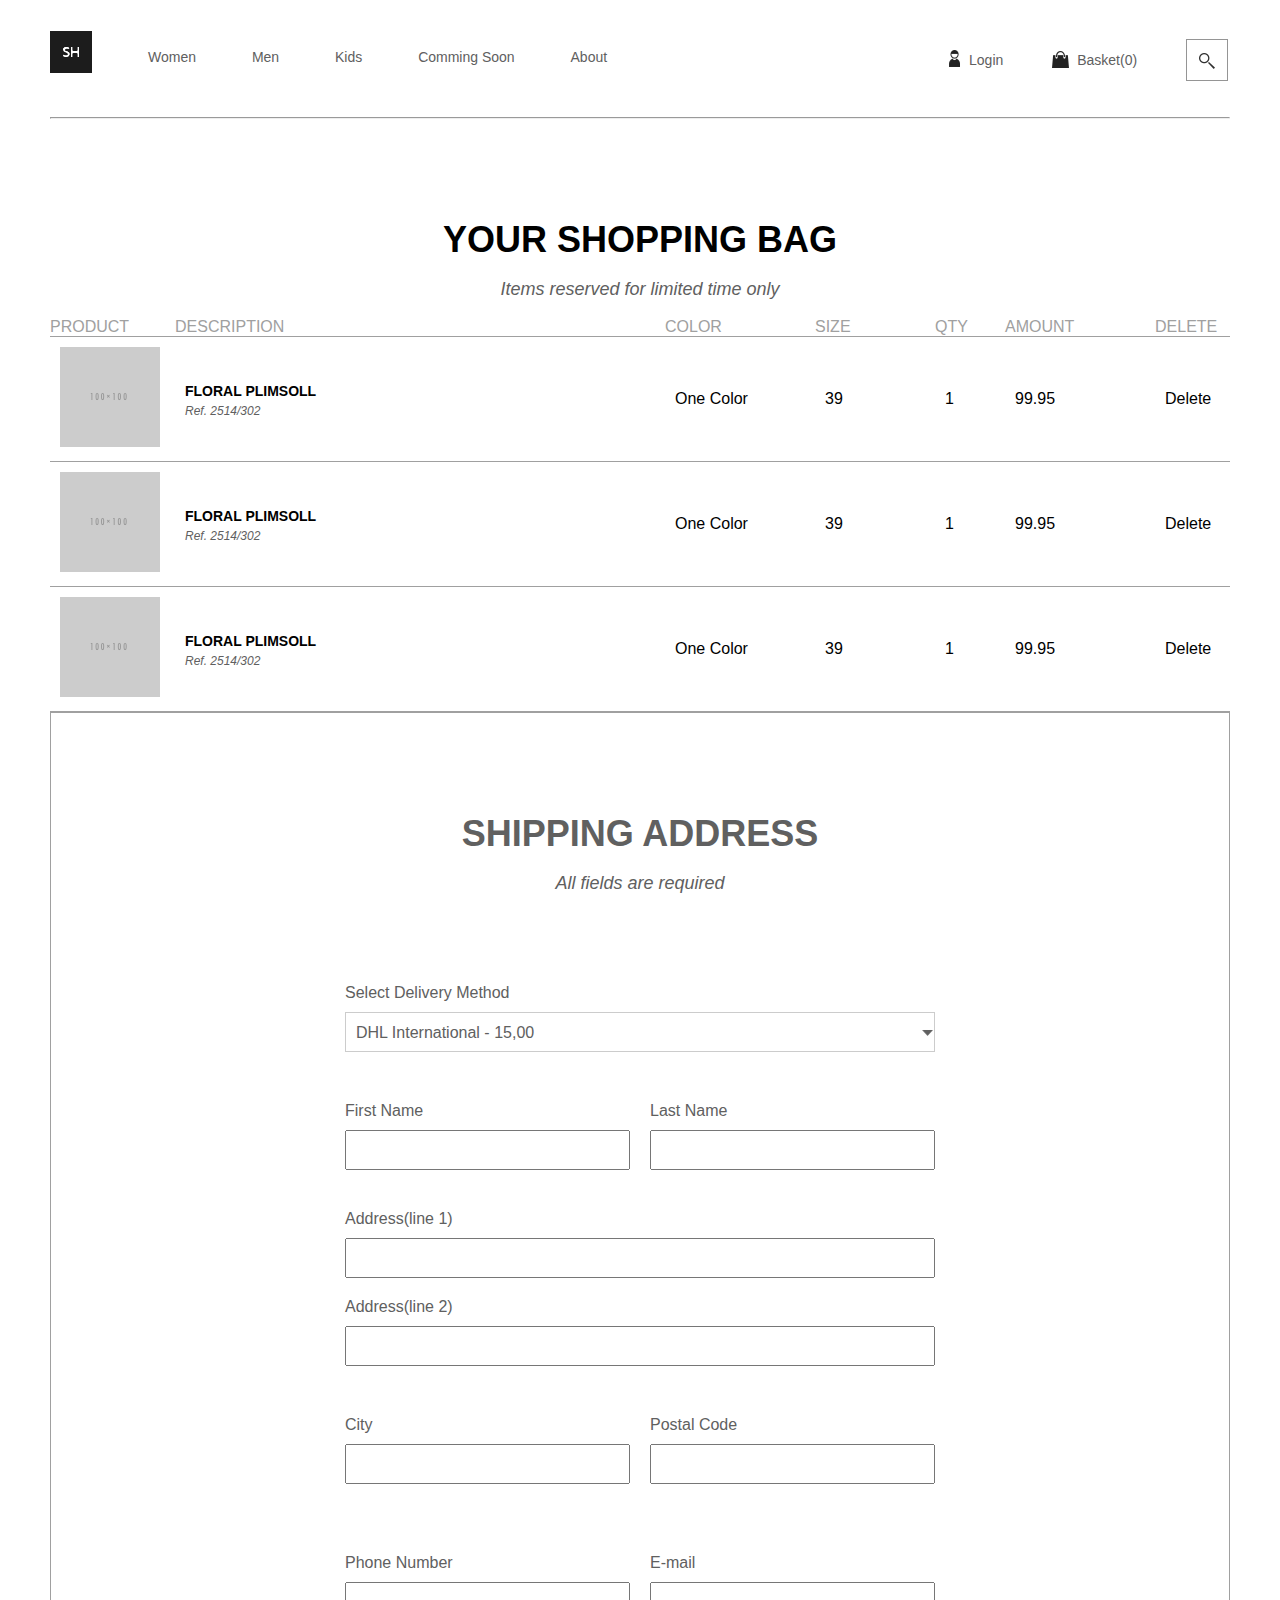
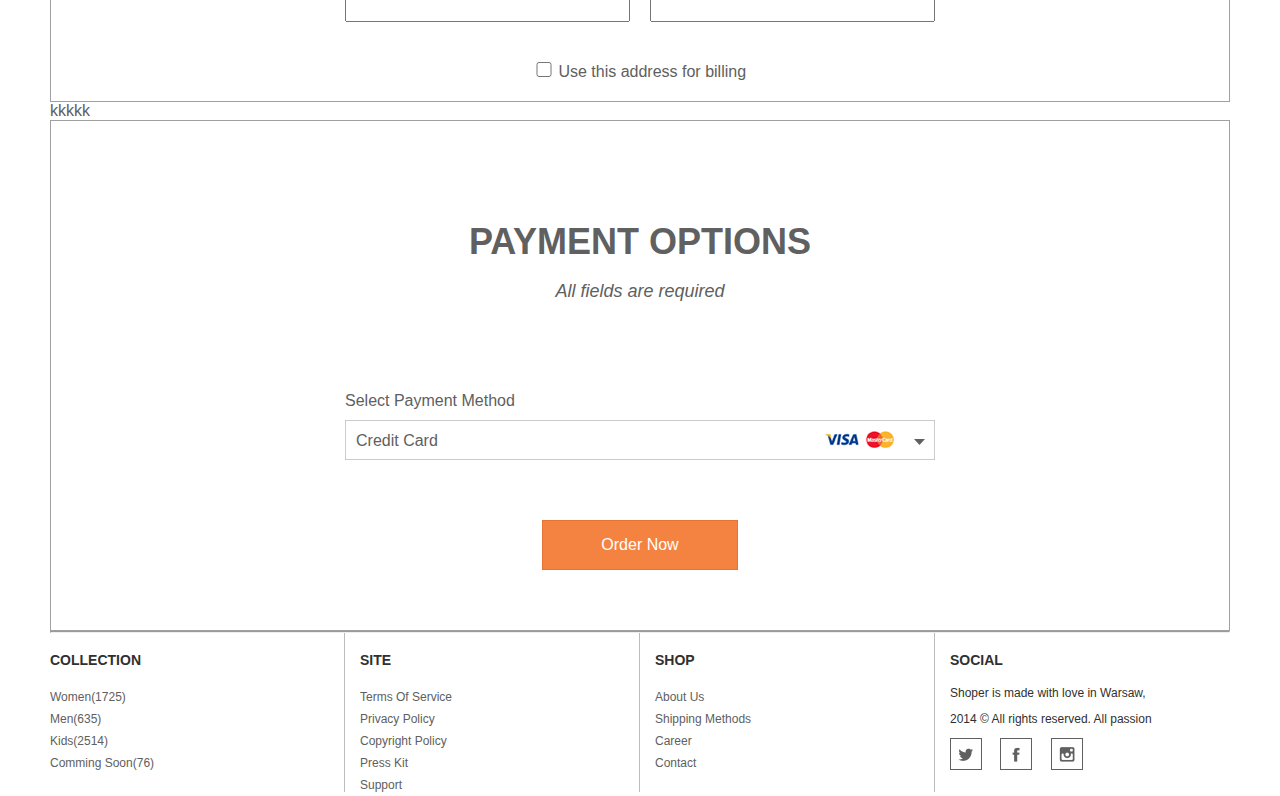
==== Assignments/cart.html @ 9e4c73e9 "merge the 2 forms together in 1 form" ====
<!DOCTYPE html>
<html>
	<head>
		<title>Shopping Cart</title>
		<link rel="stylesheet" href="styles/normalize.css">
		<link rel="stylesheet" href="https://maxcdn.bootstrapcdn.com/font-awesome/4.5.0/css/font-awesome.min.css">
		<link rel="stylesheet" href="styles/main.css">
	</head>
	<body class="container">
		<header>
			<div class="header-wrapper clearfix">
				<div class="logo">
					<h1><a href="index.html"><img src="images/logo.png" alt="Shopping Cart"></a></h1>
				</div>
				<nav class="nav-wrapper">
					<ul>
						<li><a href="#">Women</a></li>
						<li><a href="#">Men</a></li>
						<li><a href="#">Kids</a></li>
						<li><a href="#">Comming Soon </a></li>
						<li><a href="#">About</a></li>
					</ul>
				</nav>
				<div class="user-links">
					<ul>
						<li class="user-links__profile"><a href="#">Login</a></li>
						<li class="user-links__cart"><a href="#">Basket(0)</a></li>
						<li class="user-links__search"><a href="#">Search</a></li>
					</ul>
				</div>
			</div>
			<div class="separator"><hr></div>
		</header>
		<main>
			<section>
				<h2 class="section-title">Your Shopping Bag</h2>
				<p class="section-subtitle">Items reserved for limited time only</p>
				<div class="purchases">
					<table>
						<tr>
							<th>Product</th>
							<th>Description</th>
							<th>Color</th>
							<th>Size</th>
							<th>Qty</th>
							<th>Amount</th>
							<th>Delete</th>
						</tr>
						<tr class="purchases__single-item-data">
							<td class="purchases__single-item-data__img">
								<a href="#"><img src="images/cart-item.png"/></a>
							</td>
							<td class="purchases__single-item-data__description">
								<p class="purchases__single-item-data__description__name">Floral Plimsoll</p>
								<p class="purchases__single-item-data__description__ref">Ref. 2514/302</p>
							</td>
							<td class="purchases__single-item-data__color">One Color</td>
							<td class="purchases__single-item-data__size">39</td>
							<td class="purchases__single-item-data__qty">1</td>
							<td class="purchases__single-item-data__amount">99.95</td>
							<td class="purchases__single-item-data__delete">Delete</td>
						</tr>
						<tr class="purchases__single-item-data">
							<td class="purchases__single-item-data__img">
								<a href="#"><img src="images/cart-item.png"/></a>
							</td>
							<td class="purchases__single-item-data__description">
								<p class="purchases__single-item-data__description__name">Floral Plimsoll</p>
								<p class="purchases__single-item-data__description__ref">Ref. 2514/302</p>
							</td>
							<td class="purchases__single-item-data__color">One Color</td>
							<td class="purchases__single-item-data__size">39</td>
							<td class="purchases__single-item-data__qty">1</td>
							<td class="purchases__single-item-data__amount">99.95</td>
							<td class="purchases__single-item-data__delete">Delete</td>
						</tr>
						<tr class="purchases__single-item-data">
							<td class="purchases__single-item-data__img">
								<a href="#"><img src="images/cart-item.png"/></a>
							</td>
							<td class="purchases__single-item-data__description">
								<p class="purchases__single-item-data__description__name">Floral Plimsoll</p>
								<p class="purchases__single-item-data__description__ref">Ref. 2514/302</p>
							</td>
							<td class="purchases__single-item-data__color">One Color</td>
							<td class="purchases__single-item-data__size">39</td>
							<td class="purchases__single-item-data__qty">1</td>
							<td class="purchases__single-item-data__amount">99.95</td>
							<td class="purchases__single-item-data__delete">Delete</td>
						</tr>
					</table>
				</div>
			</section>

			<form class="shipping-form">
				<section class="box-shape">
					<h2 class="section-title">Shipping Address</h2>
					<p class="section-subtitle">All fields are required</p>
					<div class="mini-container">
						<div>
							<label for="delivery-method">Select Delivery Method</label>
							<select>
								<option value="dhl">DHL International - <span>15,00</span></option>
								<option value="aramex">DHL International - <span>15,00</span></option>
							</select>
						</div>
						<div class="grid clearfix">
							<div>
								<label for="first-name">First Name</label>
								<input type="text" name="first-name"/>
							</div>
							<div>
								<label for="last-name">Last Name</label>
								<input type="text" name="last-name"/>
							</div>
						</div>
						<div>
							<label for="address-line-1">Address<span>(line 1)</span></label>
							<input type="text" name="address-line-1">
						</div>
						<div>
							<label for="address-line-2">Address<span>(line 2)</span></label>
							<input type="text" name="address-line-2">
						</div>
						<div class="grid clearfix">
							<div>
								<label for="city">City</label>
								<input type="text" name="city"/>
							</div>
							<div>
								<label for="postal-code">Postal Code</label>
								<input type="text" name="postal-code"/>
							</div>
						</div>
						<div class="grid clearfix">
							<div>
								<label for="phone-number">Phone Number</label>
								<input type="text" name="phone-number"/>
							</div>
							<div>
								<label for="e-mail">E-mail</label>
								<input type="email" name="e-mail"/>
							</div>
						</div>
						<div class="confirm-billing">
							<input type="checkbox"> 
							<label>Use this address for billing</label>
						</div>
					</div>
				</section>
				<section>kkkkk</section>
				<section class="box-shape">
					<h2 class="section-title">Payment Options</h2>
					<p class="section-subtitle">All fields are required</p>
					<div class="mini-container">
						<div class="payment-methods">
							<label for="payment-method">Select Payment Method</label>
							<select>
								<option value="credit-card">Credit Card</option>
								<option value="visa">Visa</option>
							</select>
						</div>
						<div class="center-btn">
							<button type="submit">Order Now</button>
						</div>
					</div>
				</section>

			</form>
			<div class="separator"><hr></div>
		</main>
		<footer>
			<div class="grid clearfix">
				<div class="grid__col-1">
					<h4>Collection</h4>
					<ul>
						<li><a href="#">Women(1725)</a></li>
						<li><a href="#">Men(635)</a></li>
						<li><a href="#">Kids(2514)</a></li>
						<li><a href="#">Comming Soon(76)</a></li>
					</ul>
				</div>
				<div class="grid__col-2">
					<h4>Site</h4>
					<ul>
						<li><a href="#">Terms Of Service</a></li>
						<li><a href="#">Privacy Policy</a></li>
						<li><a href="#">Copyright Policy</a></li>
						<li><a href="#">Press Kit</a></li> 
						<li><a href="#">Support</a></li>
					</ul>
				</div>
				<div class="grid__col-3">
					<h4>Shop</h4>
					<ul>
						<li><a href="#">About Us</a></li>
						<li><a href="#">Shipping Methods</a></li>
						<li><a href="#">Career</a></li>
						<li><a href="#">Contact</a></li>
					</ul>
				</div>
				<div class="grid__col-4">
					<h4>Social</h4>
					<p>Shoper is made with love in Warsaw,</p>
					<p>2014 &copy; All rights reserved. All passion</p>
					<ul class="social-icons">
						<li><a href="#"><img src="images/twitter.png"></a></li>
						<li><a href="#"><img src="images/fb.png"></a></li>
						<li><a href="#"><img src="images/instagram.png"></a></li>
					</ul>
				</div>
			</div>
		</footer>
	</body>
</html>
---- Assignments/styles/main.css ----
* {
  -webkit-box-sizing: border-box;
  -moz-box-sizing: border-box;
  box-sizing: border-box;
}
.container {
	max-width: 1180px;
	margin: 0 auto;
}
.logo h1 {
	display: inline-block;
	float: left;
	margin: 10px 30px 0 0;
	line-height: 104px;

}
.nav-wrapper {
	display: inline-block;
	float: left;
	line-height: 114px;

}
.nav-wrapper ul{
	margin: 0;
	padding: 0;
	list-style: none;
	font-size: 14px;

}
.nav-wrapper li {
	display: inline-block;
	margin: 0 26px;

}
.nav-wrapper a {
	color: #606060;
  text-decoration: none;
}

.user-links {
	float: right;
	line-height: 114px;

}
.user-links ul{
	margin: 0;
	padding: 0;
	list-style: none;
	font-size: 14px;
	float: left;
}
.user-links li {
	display: inline-block;
	margin: 0px 0px 0px 45px;
}
.user-links a {
	color: #606060;
	text-decoration: none;
}
.user-links__profile {
	background:url('../images/user-icon.png') 0% 50% no-repeat no-repeat;
	padding: 3px 0px 0px 20px;
}
.user-links__profile span {
	color: #f68236;
}
.user-links__cart {
	background:url('../images/basket-icon.png') 0% 50% no-repeat no-repeat;
	padding: 3px 0px 0px 25px;
}
.user-links__search {
	background:url('../images/search-icon.png') 0% 50% no-repeat no-repeat;
	padding: 0px 0px 0px 44px;
}
.user-links__search a {
  display: inline-block;
  overflow: hidden;
  width: 0;
  height: 14px;
  padding: 0px;
}
.search {
	display: inline-block;
	float: left;
	margin-left: 20px;
}
.search input {
	color: #000;
	font-size: 10px;
	border: solid;
	border-width: 1px;
	border-color: #BCBCBC;
	width: 164px;
	padding: 11px 17px;
}
.search button {
	color: #fff;
	text-align: left;
	overflow: hidden;
	text-indent: -9999px;
	background-color: #606060;
	border: solid;
	border-width: 1px;
	border-color: #959595;
	line-height: 20px;
	width: 39px;
	height: 41px;
	background:url('../images/search-dark-icon.png') 0% 50% no-repeat no-repeat;

}
.separator hr {
	margin: 0;
	color: #a0a0a0;

}
.breadcrumbs ol {
	list-style: none;
	color: #a0a0a0;

}
.breadcrumbs li {
	text-transform: uppercase;
	display: inline-block;
	padding: 0px 5px;
}
.breadcrumbs a {
	color: #a0a0a0;
	text-decoration: none;
}
.highlights {
	text-align: center;
	margin: 145px 0;

}
.highlights h1 {
	text-transform: uppercase;
	font-size: 72px;
	margin: 0;
	color: #303030;
}
.highlights p {
	margin: 30px 0;
	padding: 0 0 80px 0;
	font-size: 24px;
	color: #969696;
}
.btn-shape {
	color: #969696;
	background-color: #fff;
	border: solid;
	border-width: 2px;
	border-color: #BCBCBC;
	padding: 30px 33px;
	text-transform: uppercase;
	text-decoration: none;
}

.tiles table {
	width: 100%;
	table-layout: fixed;
	text-align: center;
	color: #fff;

}
.tiles td {
	height: 295px;
	overflow: hidden;
	padding-left: 50px;
	padding-right: 50px;  
}

.tweet {
	font-size: 14px;
	background: #BBBBBB;
}
.tweet::before {
	font-family: FontAwesome;
	font-size: 30px;
 	content: "- \f099 - \a";
 	white-space: pre; /*What does this do ?*/
}
.tweet span {
	font-weight: bold;
}
.tweet span::before {
 	content: "\a";
 	white-space: pre; /*What does this do ?*/
}
.span-row {
	font-weight: bold;
	font-size: 32px;
	background: #D2D2D2;
	line-height: 40px;
}
.span-row span {
	font-style: italic;
	font-weight: normal;
	font-size: 28px;

}
.basic-light {
	background: #DBDBDB;
}
.feature {
	text-transform: uppercase;
	background: #606060;
	font-size: 22px;
	font-weight: bold;
	line-height: 30px;
}
.feature::before {
	font-size: 24px;
	content: "\2190 \a";
	white-space: pre; /*What does this do ?*/

}
.feature span {
	font-style: italic;
	font-size: 18px;
	font-weight: normal;
}
.basic-dark {
	background: #c2c2c2;
}
.newsletter {
	margin: 130px 0;
	text-align: center;
	position: relative;
}
.newsletter h2 {
	font-size: 36px;
	color: #303030;
	margin: 20px 0;
	text-transform: uppercase;
}
.newsletter p {
	font-size: 18px;
	color: #969696;
	margin-bottom: 50px;
}

.subscribe-form button {
	color: #fff;
	background-color: #f48240;
	border: solid;
	border-width: 1px;
	border-color: #E47435;
	padding: 24px 28px;
	position: absolute;

}
.subscribe-form input[type="email"] {
	color: #000;
	border: solid;
	border-width: 1px;
	border-color: #BCBCBC;
	width: 475px;
	padding: 24px 15px;

}
.grid div {
	float: left;
	width: 295px;
}

.category {
	text-align: center;
	font-size: 14px;
	margin: 130px 0px;

}

.category__type {
	font-size: 36px;
	font-weight: bold;
	text-transform: uppercase;
	margin-bottom: 17px;

}
.category__more a {
	font-size: 18px;
	color: #606060;
	text-decoration: none;
	border-bottom: 1px solid;
	position: relative;
	font-style: italic;
}
.category__more a::after {
	font-size: 12px;
	content: "\25b6";
	padding-right: 5px;
	position: absolute;
	left: 95px;
	top: 5px;
}

.category__product {
	margin: 60px 0px;
}
.category__product__img {
	margin-bottom: 20px;
}
.category__product__name {
	font-weight: bold;
}
.category__product__price p {
	color: #6c6c6c;
	margin: 0;
}
.category__product__price p::before {
	color: #6c6c6c;
	content: "\20AC \00a0";

}
.section-title {
	text-align: center;
	font-size: 36px;
	font-weight: bold;
	text-transform: uppercase;
	margin-top: 100px;
	margin-bottom: 17px;
}
.section-subtitle {
	text-align: center;
	font-size: 18px;
	color: #606060;
	font-style: italic;
}
.purchases table {
	width: 100%;
}
.purchases th{
	color: #a0a0a0;
	font-weight: normal;
	text-transform: uppercase;
	text-align: left;
}
.purchases tr {
	border-bottom: 1px solid #a0a0a0;
}
.purchases td {
	padding: 10px;
}
.purchases__single-item-data__img {
	width: 125px;
}
.purchases__single-item-data__description {
	width: 490px;
}
.purchases__single-item-data__description__name {
	text-transform: uppercase;
	font-weight: bold;
	font-size: 14px;
	margin-bottom: 0px;
}
.purchases__single-item-data__description__ref {
	margin-top: 5px;
	font-size: 12px;
	color: #606060;
	font-style: italic;
}
.purchases__single-item-data__color {
	width: 150px;
}
.purchases__single-item-data__size {
	width: 120px;
}
.purchases__single-item-data__qty {
	width: 70px;
}
.purchases__single-item-data__amount {
	width: 150px;
}
.box-shape {
	border: 1px solid #a0a0a0;

}


.shipping-form {
	color: #606060;
/*	max-width: 590px;
	margin: 0 auto;
	margin-top: 100px;*/
}
.mini-container {
	max-width: 590px;
	margin: 0 auto;
	padding-top: 50px;
}

.shipping-form label {
	display: block;
	margin: 10px auto;
}
.shipping-form div {
	margin: 20px auto;
}
.shipping-form input {
	width: 100%;
	height: 40px;
}
.shipping-form select {
	width: 100%;
    border:1px solid #ccc;
    vertical-align:top;
    height:40px;
    padding: 10px;
    -webkit-appearance: none;
    background: url('../images/new-arrow.png') no-repeat right #fff;
}

.shipping-form .grid div:first-child {
	padding-right: 10px;
}
.shipping-form .grid div:last-child {
	padding-left: 10px;
}
.confirm-billing {
	text-align: center;
}
.confirm-billing label {
	display: inline;
}
.confirm-billing input {
	width: 20px;
	height: 15px;
}
.center-btn {
	text-align: center;
	padding: 40px 0px;
}
.center-btn button {
	color: #fff;
	background-color: #f48240;
	border: solid;
	border-width: 1px;
	border-color: #E47435;
	width: 196px;
	height: 50px;
}
.payment-methods select {
	width: 100%;
    border:1px solid #ccc;
    vertical-align:top;
    height:40px;
    padding: 10px;
    -webkit-appearance: none;
    background: url('../images/payment-methods.png') no-repeat right #fff;
}

footer {
	font-size: 12px;
	color: #303030;
}

footer .grid div:not(:first-child) {
	padding-left: 15px;

}

footer .grid div:not(:last-child) {
	border-right: 1px #BCBCBC solid;
	height: 159px;
}

footer ul {
	margin: 0;
	padding: 0;
	list-style: none;
	line-height: 22px;

}

footer a {
	color: #606060;
	text-decoration: none;
}

footer .social-icons li {
	display: inline-block;
	margin-right: 15px;
}

footer h4 {
	font-size: 14px;
	text-transform: uppercase;
	color: #303030;
}

.clearfix::before,
.clearfix::after {
	content: "";
	display: table;
}
.clearfix::after {
	clear: both;
}
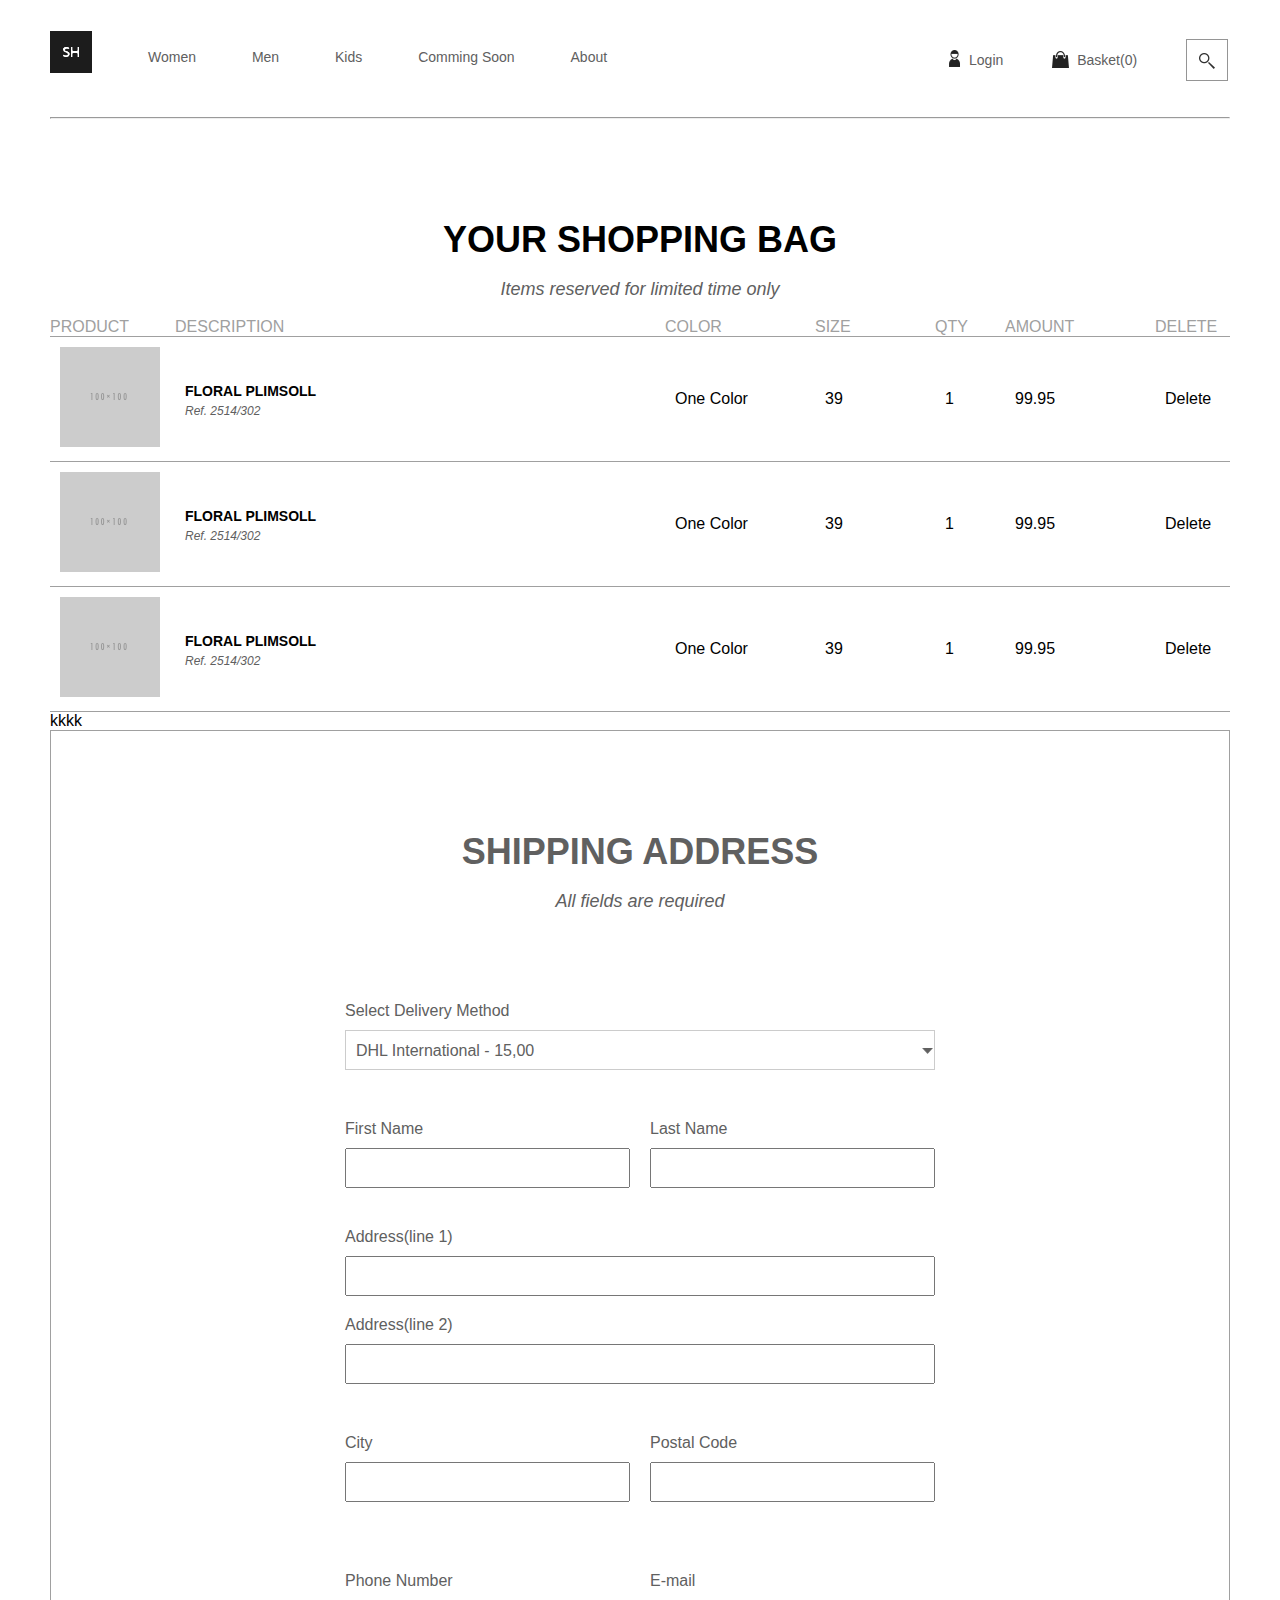
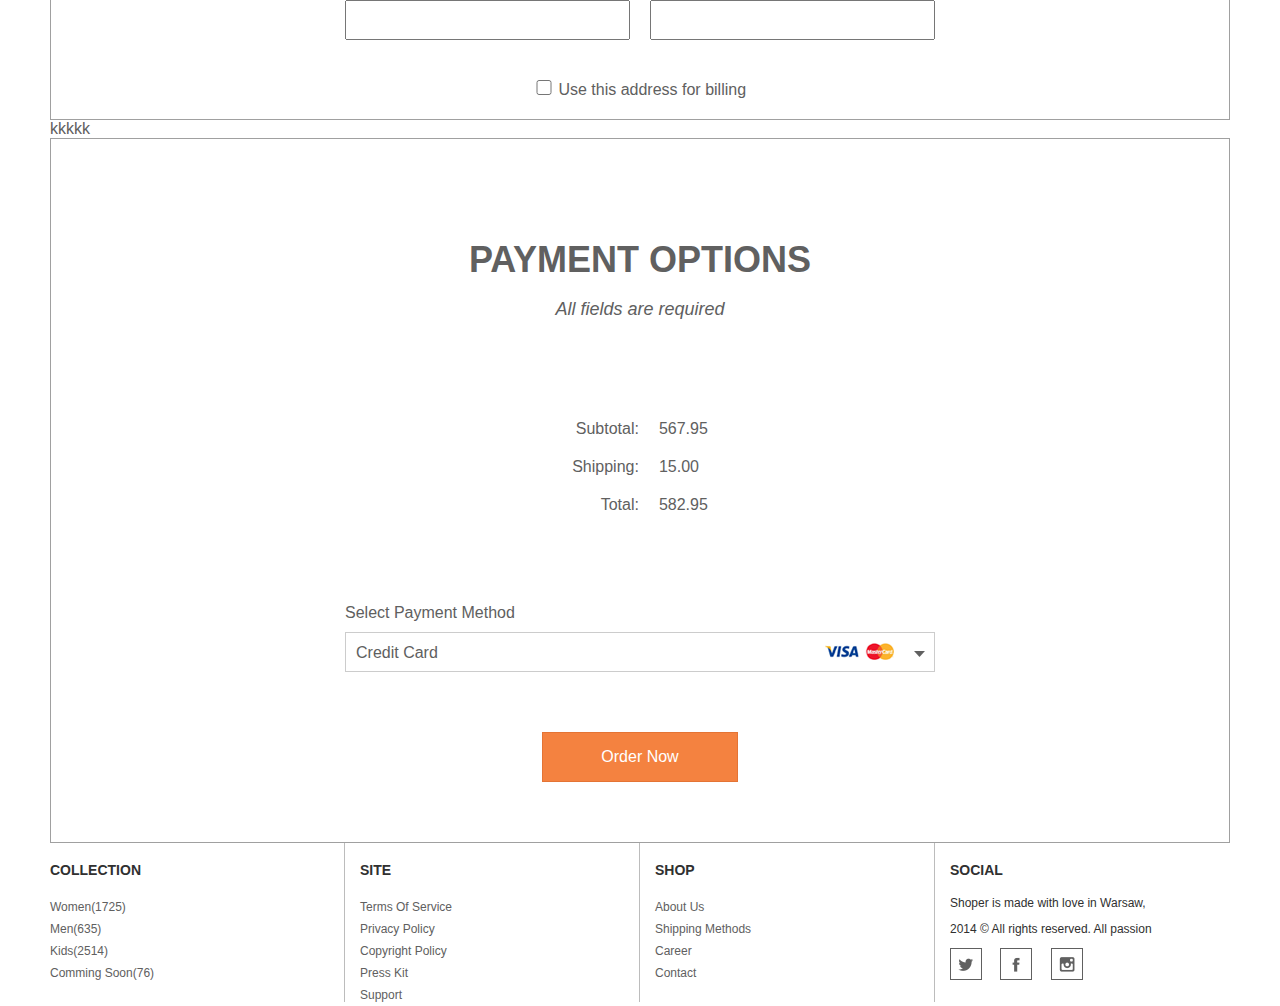
==== commit 82c73966: "fix the form" ====
--- a/Assignments/cart.html
+++ b/Assignments/cart.html
@@ -91,83 +91,100 @@
 					</table>
 				</div>
 			</section>
+			<section>kkkk</section>
+			<section>
+				<form class="shipping-form">
+					<section class="box-shape">
+						<h2 class="section-title">Shipping Address</h2>
+						<p class="section-subtitle">All fields are required</p>
+						<div class="mini-container">
+							<div>
+								<label for="delivery-method">Select Delivery Method</label>
+								<select>
+									<option value="dhl">DHL International - <span>15,00</span></option>
+									<option value="aramex">DHL International - <span>15,00</span></option>
+								</select>
+							</div>
+							<div class="grid clearfix">
+								<div>
+									<label for="first-name">First Name</label>
+									<input type="text" name="first-name"/>
+								</div>
+								<div>
+									<label for="last-name">Last Name</label>
+									<input type="text" name="last-name"/>
+								</div>
+							</div>
+							<div>
+								<label for="address-line-1">Address<span>(line 1)</span></label>
+								<input type="text" name="address-line-1">
+							</div>
+							<div>
+								<label for="address-line-2">Address<span>(line 2)</span></label>
+								<input type="text" name="address-line-2">
+							</div>
+							<div class="grid clearfix">
+								<div>
+									<label for="city">City</label>
+									<input type="text" name="city"/>
+								</div>
+								<div>
+									<label for="postal-code">Postal Code</label>
+									<input type="text" name="postal-code"/>
+								</div>
+							</div>
+							<div class="grid clearfix">
+								<div>
+									<label for="phone-number">Phone Number</label>
+									<input type="text" name="phone-number"/>
+								</div>
+								<div>
+									<label for="e-mail">E-mail</label>
+									<input type="email" name="e-mail"/>
+								</div>
+							</div>
+							<div class="confirm-billing">
+								<input type="checkbox"> 
+								<label>Use this address for billing</label>
+							</div>
+						</div>
+					</section>
+					<section>kkkkk</section>
+					<section class="box-shape">
+						<h2 class="section-title">Payment Options</h2>
+						<p class="section-subtitle">All fields are required</p>
+						<div class="mini-container">
+							<div class="total-calculation">
+								<table>
+									<tr>
+										<td>Subtotal:</td>
+										<td>567.95</td>
+									</tr>
+									<tr>
+										<td>Shipping:</td>
+										<td>15.00</td>
+									</tr>
+									<tr>
+										<td>Total:</td>
+										<td>582.95</td>
+									</tr>
+								</table>
+							</div>
+							<div class="payment-methods">
+								<label for="payment-method">Select Payment Method</label>
+								<select>
+									<option value="credit-card">Credit Card</option>
+									<option value="visa">Visa</option>
+								</select>
+							</div>
+							<div class="center-btn">
+								<button type="submit">Order Now</button>
+							</div>
+						</div>
+					</section>
 
-			<form class="shipping-form">
-				<section class="box-shape">
-					<h2 class="section-title">Shipping Address</h2>
-					<p class="section-subtitle">All fields are required</p>
-					<div class="mini-container">
-						<div>
-							<label for="delivery-method">Select Delivery Method</label>
-							<select>
-								<option value="dhl">DHL International - <span>15,00</span></option>
-								<option value="aramex">DHL International - <span>15,00</span></option>
-							</select>
-						</div>
-						<div class="grid clearfix">
-							<div>
-								<label for="first-name">First Name</label>
-								<input type="text" name="first-name"/>
-							</div>
-							<div>
-								<label for="last-name">Last Name</label>
-								<input type="text" name="last-name"/>
-							</div>
-						</div>
-						<div>
-							<label for="address-line-1">Address<span>(line 1)</span></label>
-							<input type="text" name="address-line-1">
-						</div>
-						<div>
-							<label for="address-line-2">Address<span>(line 2)</span></label>
-							<input type="text" name="address-line-2">
-						</div>
-						<div class="grid clearfix">
-							<div>
-								<label for="city">City</label>
-								<input type="text" name="city"/>
-							</div>
-							<div>
-								<label for="postal-code">Postal Code</label>
-								<input type="text" name="postal-code"/>
-							</div>
-						</div>
-						<div class="grid clearfix">
-							<div>
-								<label for="phone-number">Phone Number</label>
-								<input type="text" name="phone-number"/>
-							</div>
-							<div>
-								<label for="e-mail">E-mail</label>
-								<input type="email" name="e-mail"/>
-							</div>
-						</div>
-						<div class="confirm-billing">
-							<input type="checkbox"> 
-							<label>Use this address for billing</label>
-						</div>
-					</div>
-				</section>
-				<section>kkkkk</section>
-				<section class="box-shape">
-					<h2 class="section-title">Payment Options</h2>
-					<p class="section-subtitle">All fields are required</p>
-					<div class="mini-container">
-						<div class="payment-methods">
-							<label for="payment-method">Select Payment Method</label>
-							<select>
-								<option value="credit-card">Credit Card</option>
-								<option value="visa">Visa</option>
-							</select>
-						</div>
-						<div class="center-btn">
-							<button type="submit">Order Now</button>
-						</div>
-					</div>
-				</section>
-
-			</form>
-			<div class="separator"><hr></div>
+				</form>
+			</section>
 		</main>
 		<footer>
 			<div class="grid clearfix">
--- a/Assignments/styles/main.css
+++ b/Assignments/styles/main.css
@@ -448,6 +448,19 @@
     -webkit-appearance: none;
     background: url('../images/payment-methods.png') no-repeat right #fff;
 }
+/*.mini-container .total-calculation {
+	text-align: center;
+}*/
+.total-calculation table {
+	margin: 0 auto;
+	margin-bottom: 80px;
+}
+.total-calculation td {
+	padding: 10px;
+}
+.total-calculation td:first-child {
+	text-align: right;
+}
 
 footer {
 	font-size: 12px;
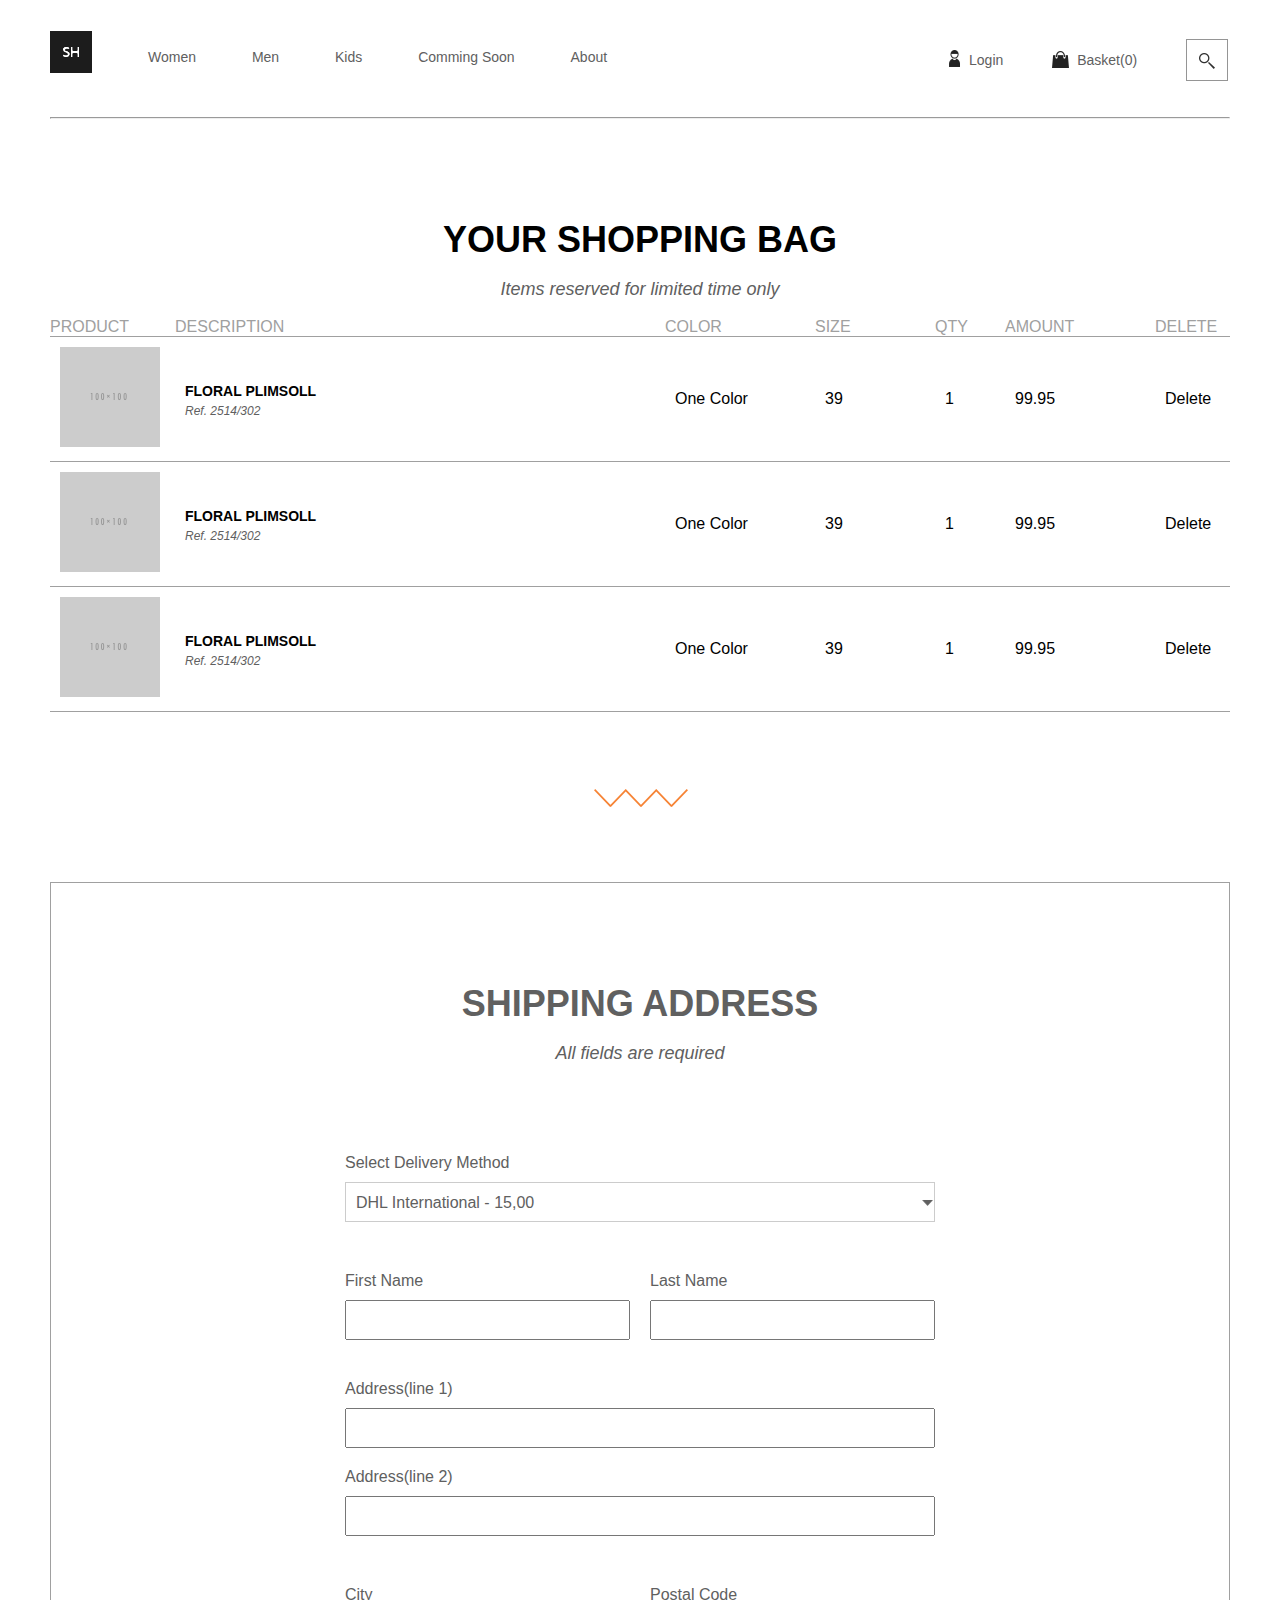
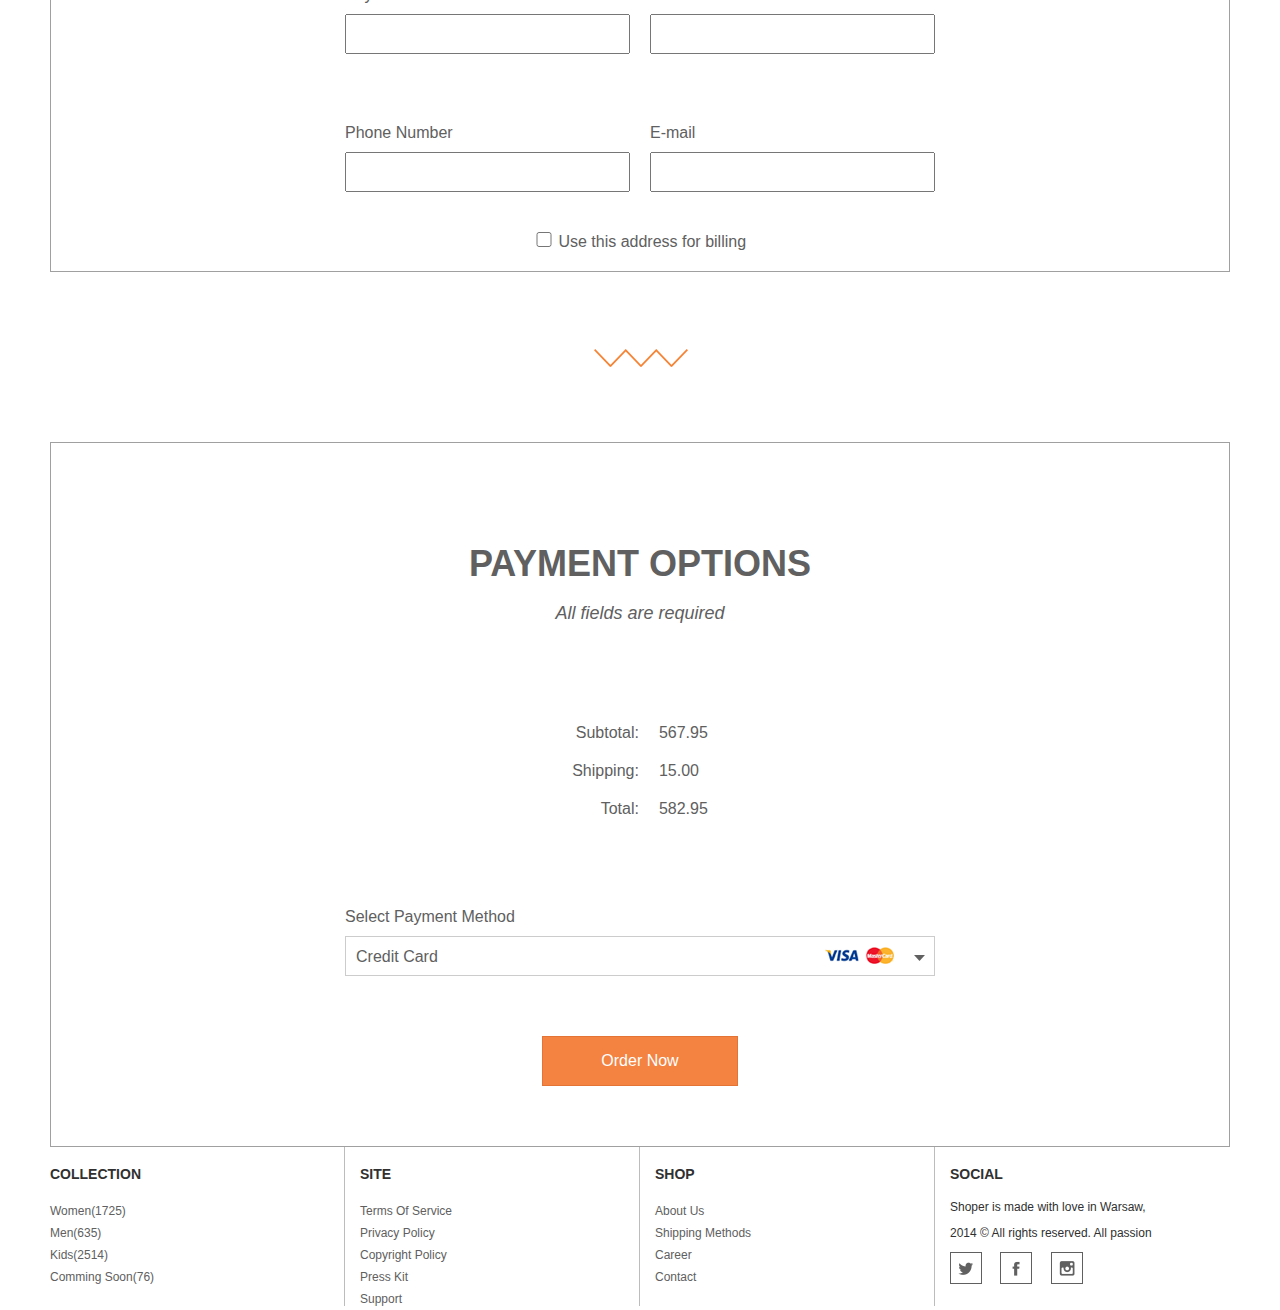
==== commit 8d62df40: "add custom separators" ====
--- a/Assignments/cart.html
+++ b/Assignments/cart.html
@@ -91,7 +91,7 @@
 					</table>
 				</div>
 			</section>
-			<section>kkkk</section>
+			<section class="custom-separator"></section>
 			<section>
 				<form class="shipping-form">
 					<section class="box-shape">
@@ -149,7 +149,7 @@
 							</div>
 						</div>
 					</section>
-					<section>kkkkk</section>
+					<section class="custom-separator"></section>
 					<section class="box-shape">
 						<h2 class="section-title">Payment Options</h2>
 						<p class="section-subtitle">All fields are required</p>
--- a/Assignments/styles/main.css
+++ b/Assignments/styles/main.css
@@ -448,9 +448,7 @@
     -webkit-appearance: none;
     background: url('../images/payment-methods.png') no-repeat right #fff;
 }
-/*.mini-container .total-calculation {
-	text-align: center;
-}*/
+
 .total-calculation table {
 	margin: 0 auto;
 	margin-bottom: 80px;
@@ -460,6 +458,12 @@
 }
 .total-calculation td:first-child {
 	text-align: right;
+}
+.custom-separator {
+	width: 100%;
+	height: 170px;
+	background: url('../images/arrows-separator.png') no-repeat center #fff;
+
 }
 
 footer {
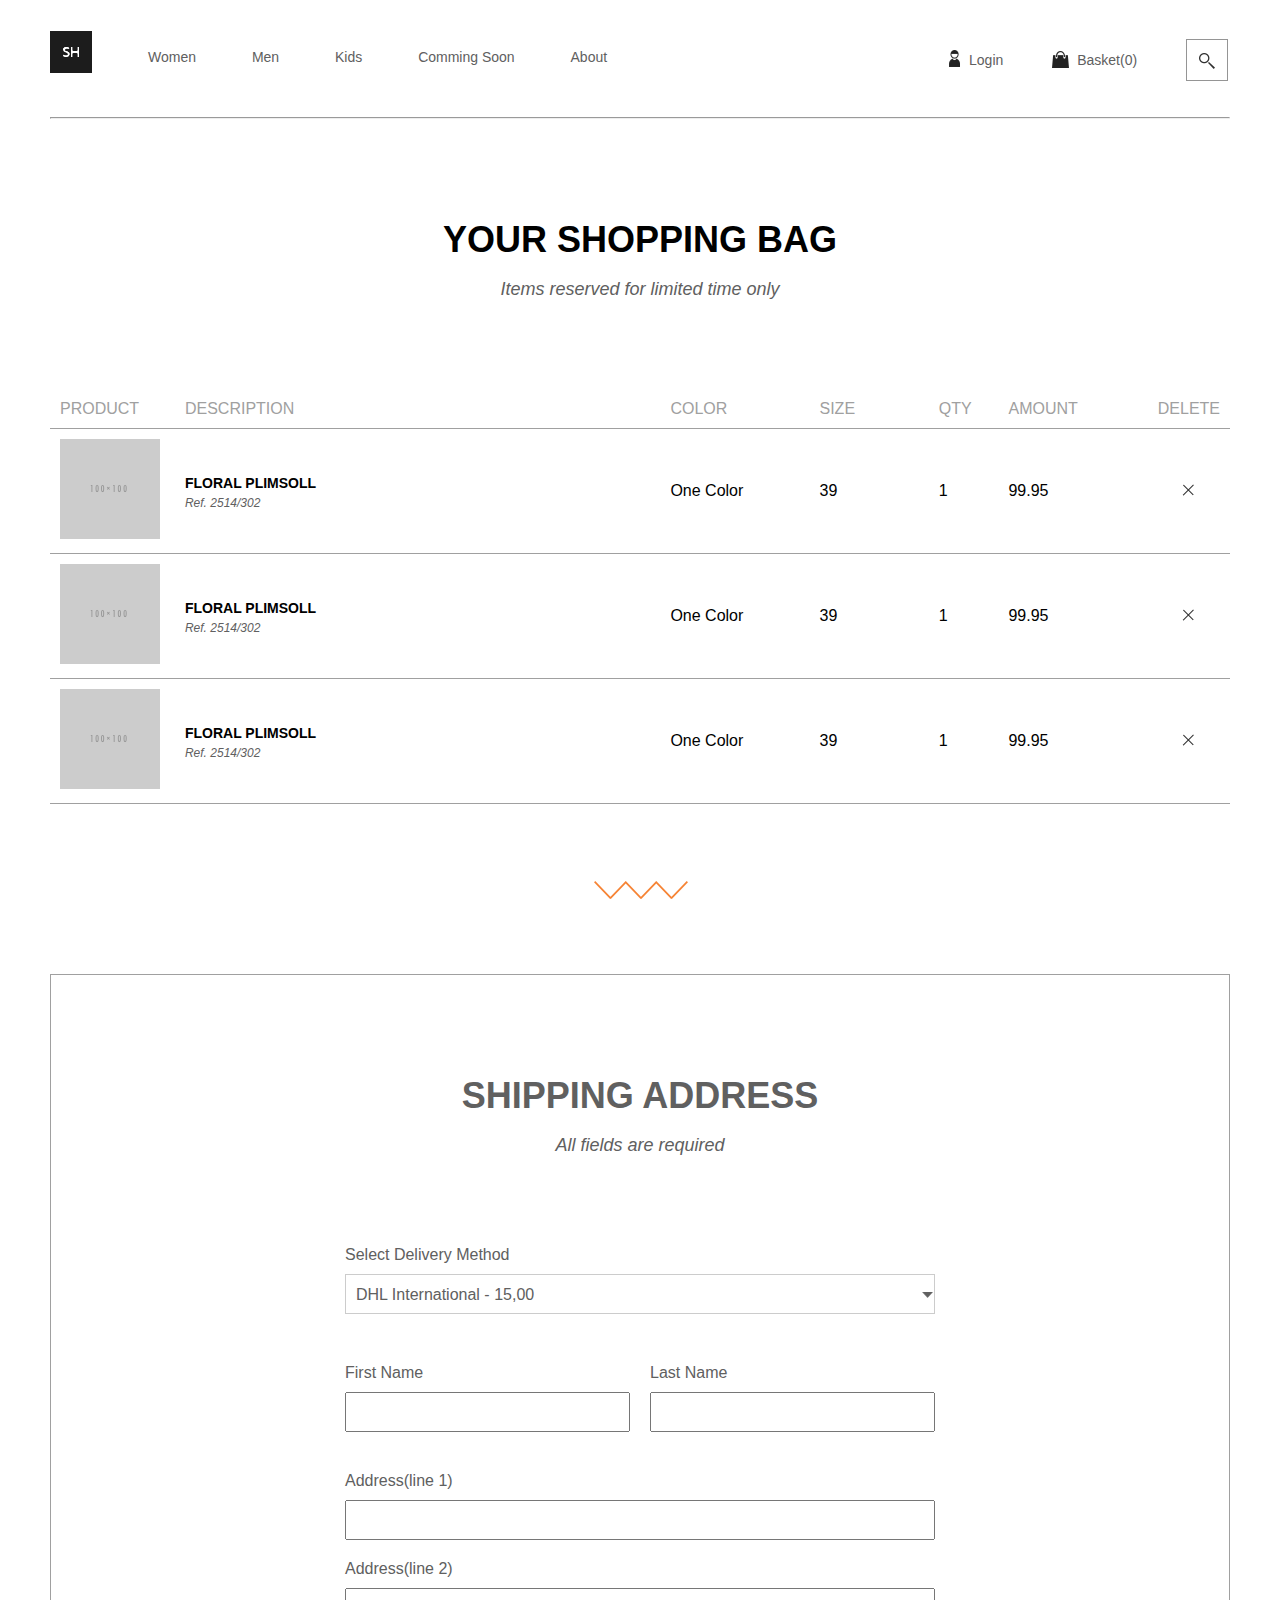
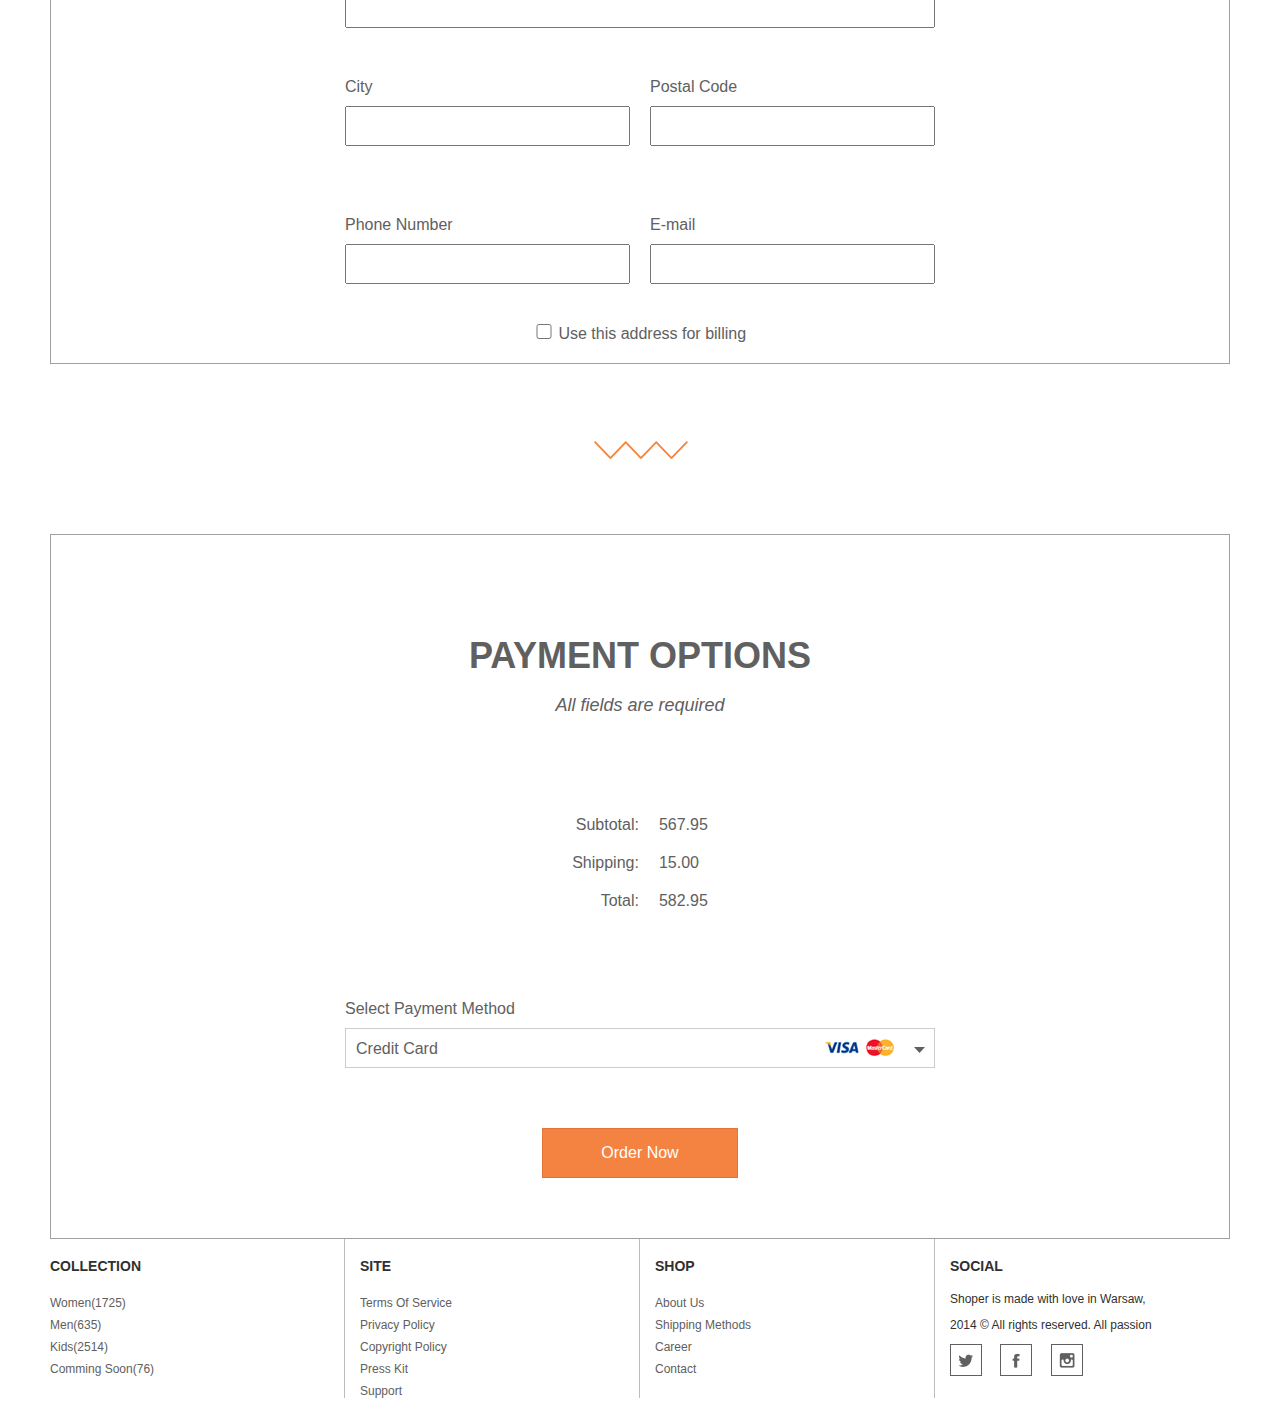
==== commit f6d3f330: "Add image replacment technique for delete" ====
--- a/Assignments/cart.html
+++ b/Assignments/cart.html
@@ -58,7 +58,7 @@
 							<td class="purchases__single-item-data__size">39</td>
 							<td class="purchases__single-item-data__qty">1</td>
 							<td class="purchases__single-item-data__amount">99.95</td>
-							<td class="purchases__single-item-data__delete">Delete</td>
+							<td class="purchases__single-item-data__delete"><a href="#"><p>Delete</p></a></td>
 						</tr>
 						<tr class="purchases__single-item-data">
 							<td class="purchases__single-item-data__img">
@@ -72,7 +72,7 @@
 							<td class="purchases__single-item-data__size">39</td>
 							<td class="purchases__single-item-data__qty">1</td>
 							<td class="purchases__single-item-data__amount">99.95</td>
-							<td class="purchases__single-item-data__delete">Delete</td>
+							<td class="purchases__single-item-data__delete"><a href="#"><p>Delete</p></a></td>
 						</tr>
 						<tr class="purchases__single-item-data">
 							<td class="purchases__single-item-data__img">
@@ -86,7 +86,7 @@
 							<td class="purchases__single-item-data__size">39</td>
 							<td class="purchases__single-item-data__qty">1</td>
 							<td class="purchases__single-item-data__amount">99.95</td>
-							<td class="purchases__single-item-data__delete">Delete</td>
+							<td class="purchases__single-item-data__delete"><a href="#"><p>Delete</p></a></td>
 						</tr>
 					</table>
 				</div>
--- a/Assignments/styles/main.css
+++ b/Assignments/styles/main.css
@@ -328,12 +328,14 @@
 }
 .purchases table {
 	width: 100%;
+	margin-top: 90px;
 }
 .purchases th{
 	color: #a0a0a0;
 	font-weight: normal;
 	text-transform: uppercase;
 	text-align: left;
+	padding: 10px;
 }
 .purchases tr {
 	border-bottom: 1px solid #a0a0a0;
@@ -371,17 +373,20 @@
 .purchases__single-item-data__amount {
 	width: 150px;
 }
+.purchases__single-item-data__delete {
+	color: #fff;
+	overflow: hidden;
+	text-indent: -9999px;
+	background-color: #fff;
+	/*background: url('../images/cross.png') no-repeat right #fff;*/
+	background:url('../images/cross.png') 50% 50% no-repeat no-repeat;
+}
 .box-shape {
 	border: 1px solid #a0a0a0;
-
-}
-
+}
 
 .shipping-form {
 	color: #606060;
-/*	max-width: 590px;
-	margin: 0 auto;
-	margin-top: 100px;*/
 }
 .mini-container {
 	max-width: 590px;
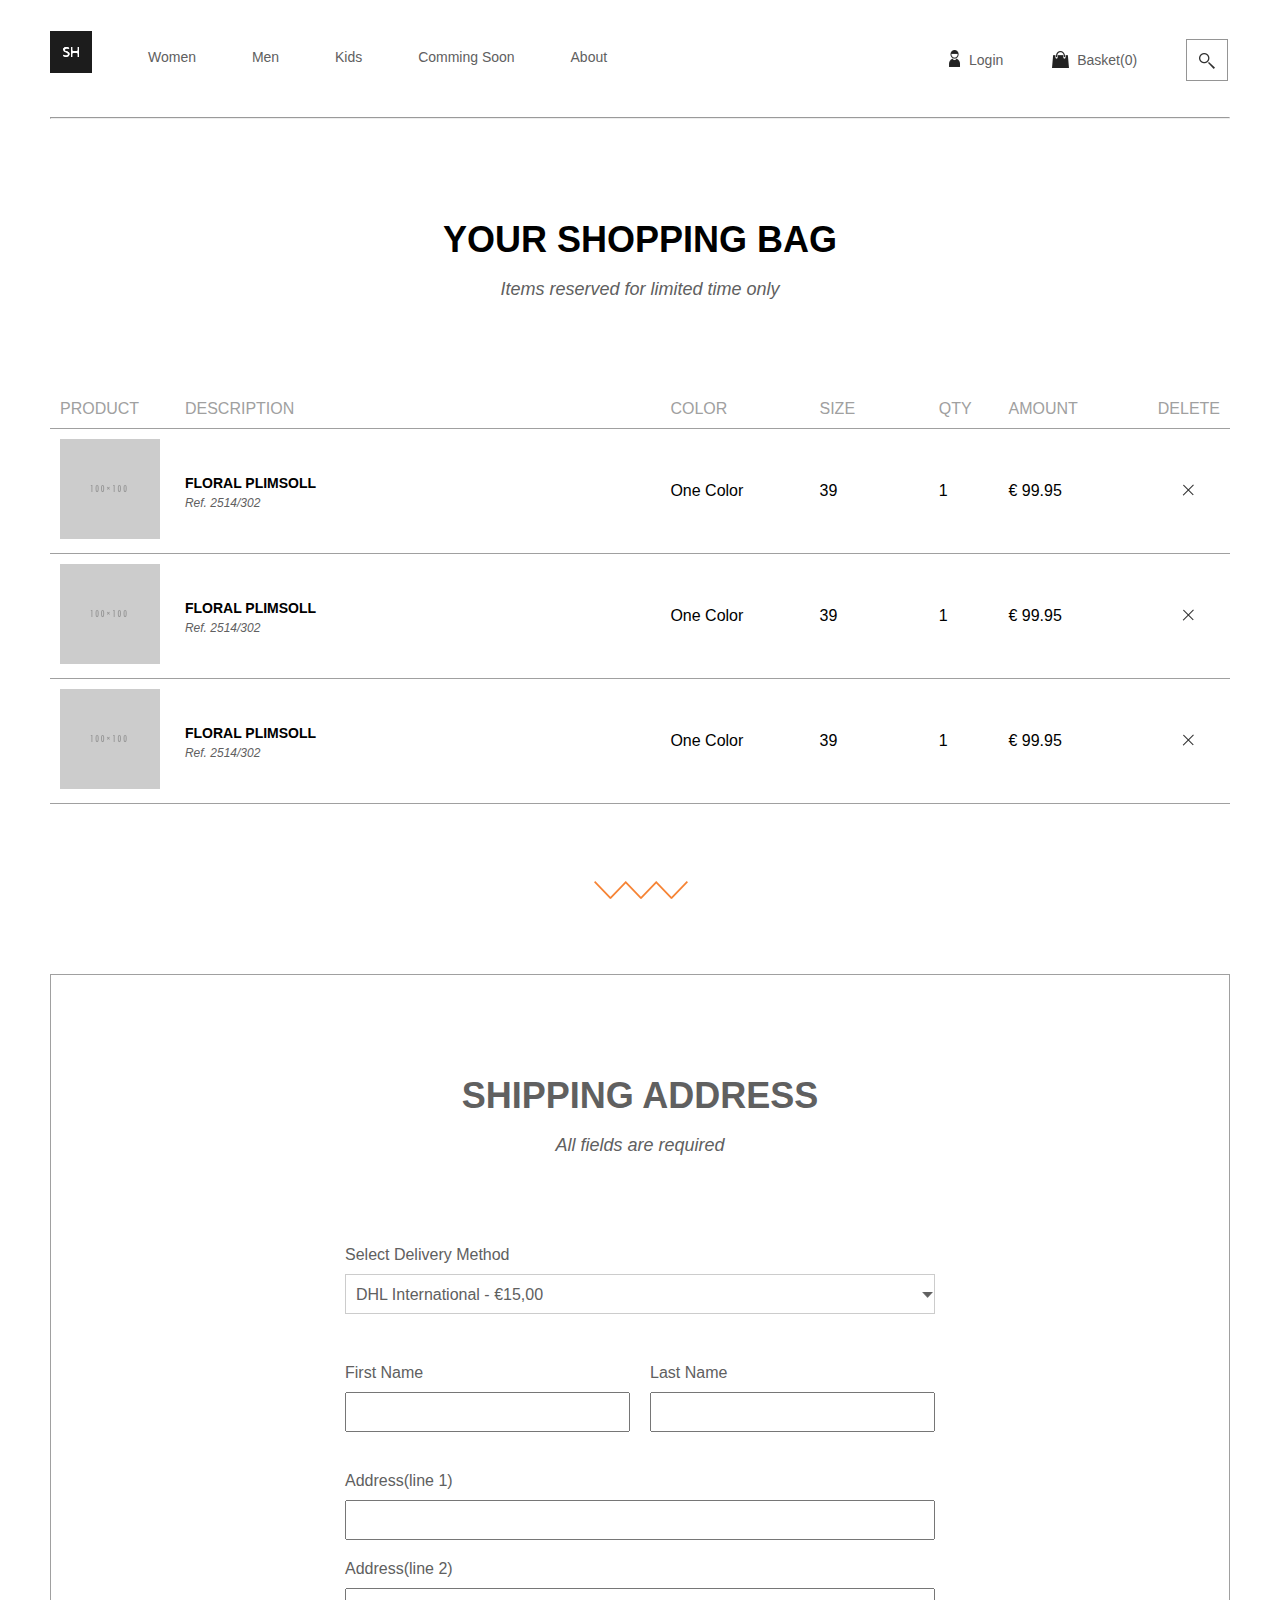
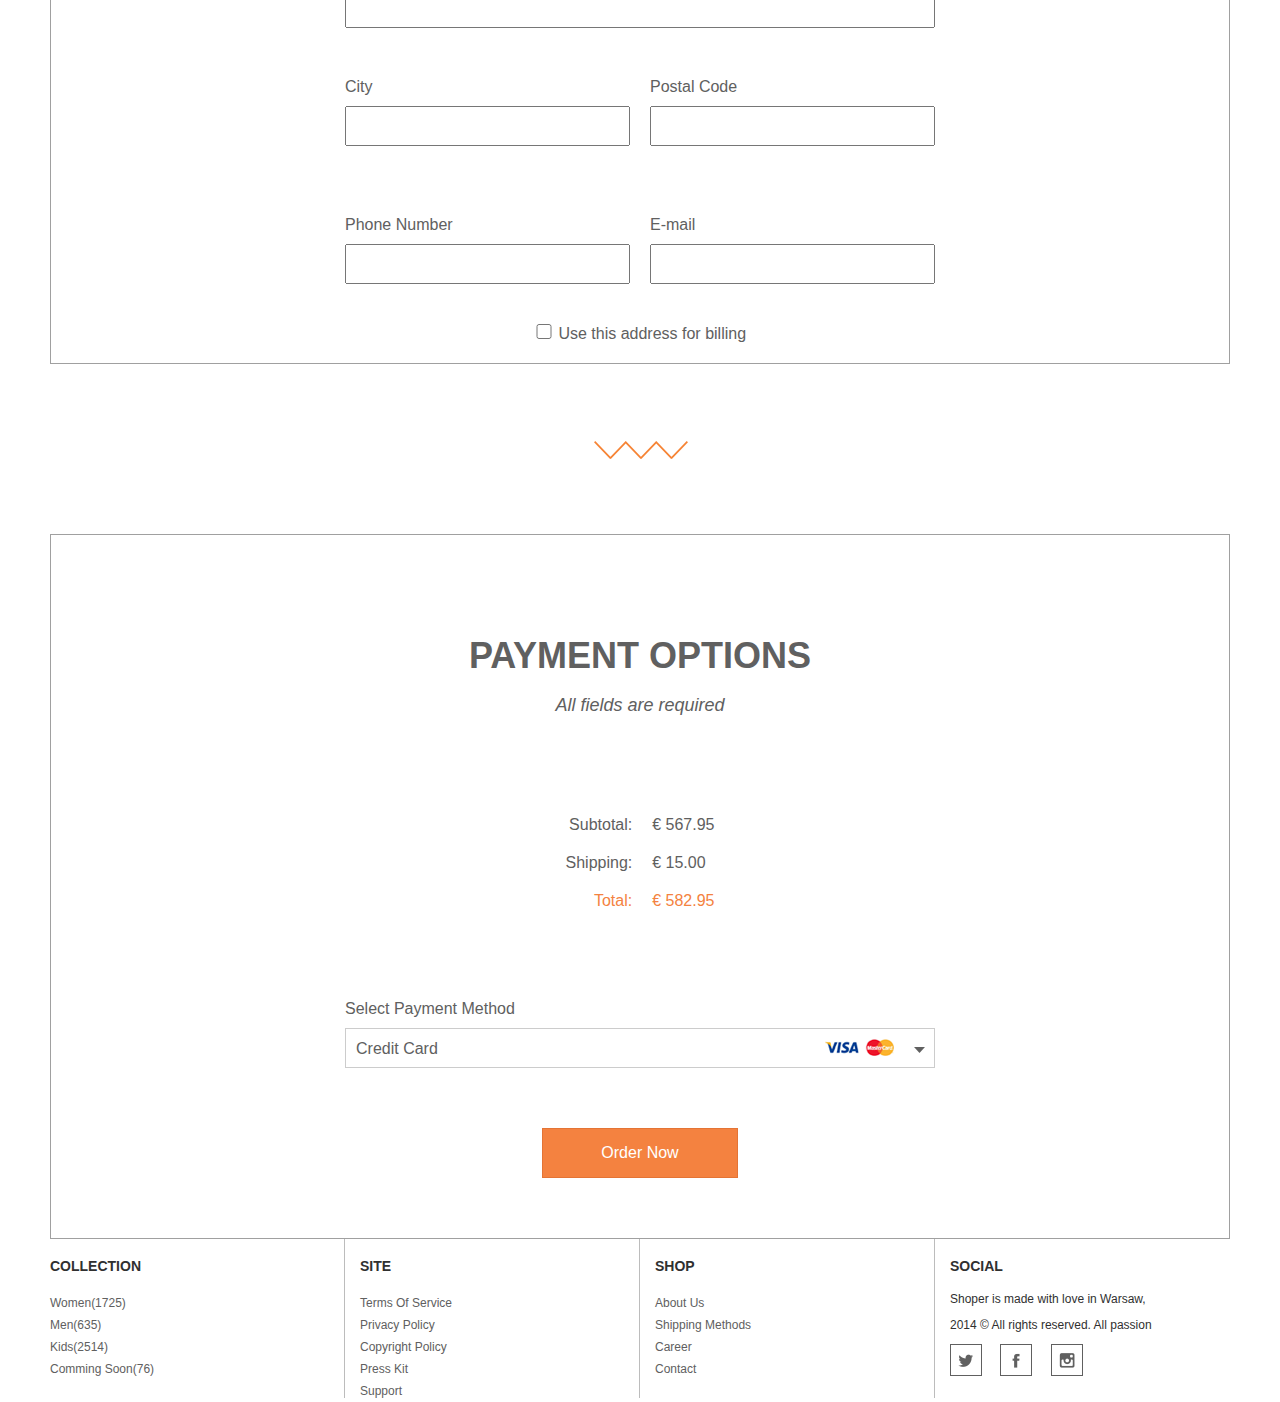
==== commit 38156430: "add sudo euro elements" ====
--- a/Assignments/cart.html
+++ b/Assignments/cart.html
@@ -57,7 +57,7 @@
 							<td class="purchases__single-item-data__color">One Color</td>
 							<td class="purchases__single-item-data__size">39</td>
 							<td class="purchases__single-item-data__qty">1</td>
-							<td class="purchases__single-item-data__amount">99.95</td>
+							<td class="purchases__single-item-data__amount"><p>99.95</p></td>
 							<td class="purchases__single-item-data__delete"><a href="#"><p>Delete</p></a></td>
 						</tr>
 						<tr class="purchases__single-item-data">
@@ -71,7 +71,7 @@
 							<td class="purchases__single-item-data__color">One Color</td>
 							<td class="purchases__single-item-data__size">39</td>
 							<td class="purchases__single-item-data__qty">1</td>
-							<td class="purchases__single-item-data__amount">99.95</td>
+							<td class="purchases__single-item-data__amount"><p>99.95</p></td>
 							<td class="purchases__single-item-data__delete"><a href="#"><p>Delete</p></a></td>
 						</tr>
 						<tr class="purchases__single-item-data">
@@ -85,7 +85,7 @@
 							<td class="purchases__single-item-data__color">One Color</td>
 							<td class="purchases__single-item-data__size">39</td>
 							<td class="purchases__single-item-data__qty">1</td>
-							<td class="purchases__single-item-data__amount">99.95</td>
+							<td class="purchases__single-item-data__amount"><p>99.95</p></td>
 							<td class="purchases__single-item-data__delete"><a href="#"><p>Delete</p></a></td>
 						</tr>
 					</table>
@@ -101,8 +101,8 @@
 							<div>
 								<label for="delivery-method">Select Delivery Method</label>
 								<select>
-									<option value="dhl">DHL International - <span>15,00</span></option>
-									<option value="aramex">DHL International - <span>15,00</span></option>
+									<option value="dhl">DHL International - &euro;15,00</option>
+									<option value="aramex">DHL International - &euro;15,00</option>
 								</select>
 							</div>
 							<div class="grid clearfix">
--- a/Assignments/styles/main.css
+++ b/Assignments/styles/main.css
@@ -310,7 +310,6 @@
 .category__product__price p::before {
 	color: #6c6c6c;
 	content: "\20AC \00a0";
-
 }
 .section-title {
 	text-align: center;
@@ -373,6 +372,7 @@
 .purchases__single-item-data__amount {
 	width: 150px;
 }
+
 .purchases__single-item-data__delete {
 	color: #fff;
 	overflow: hidden;
@@ -470,6 +470,15 @@
 	background: url('../images/arrows-separator.png') no-repeat center #fff;
 
 }
+.purchases__single-item-data__amount p::before,
+.total-calculation td:last-child::before {
+	content: "\20AC \00a0";
+}
+
+.total-calculation tr:last-child {
+	color: #f48240;
+}
+
 
 footer {
 	font-size: 12px;
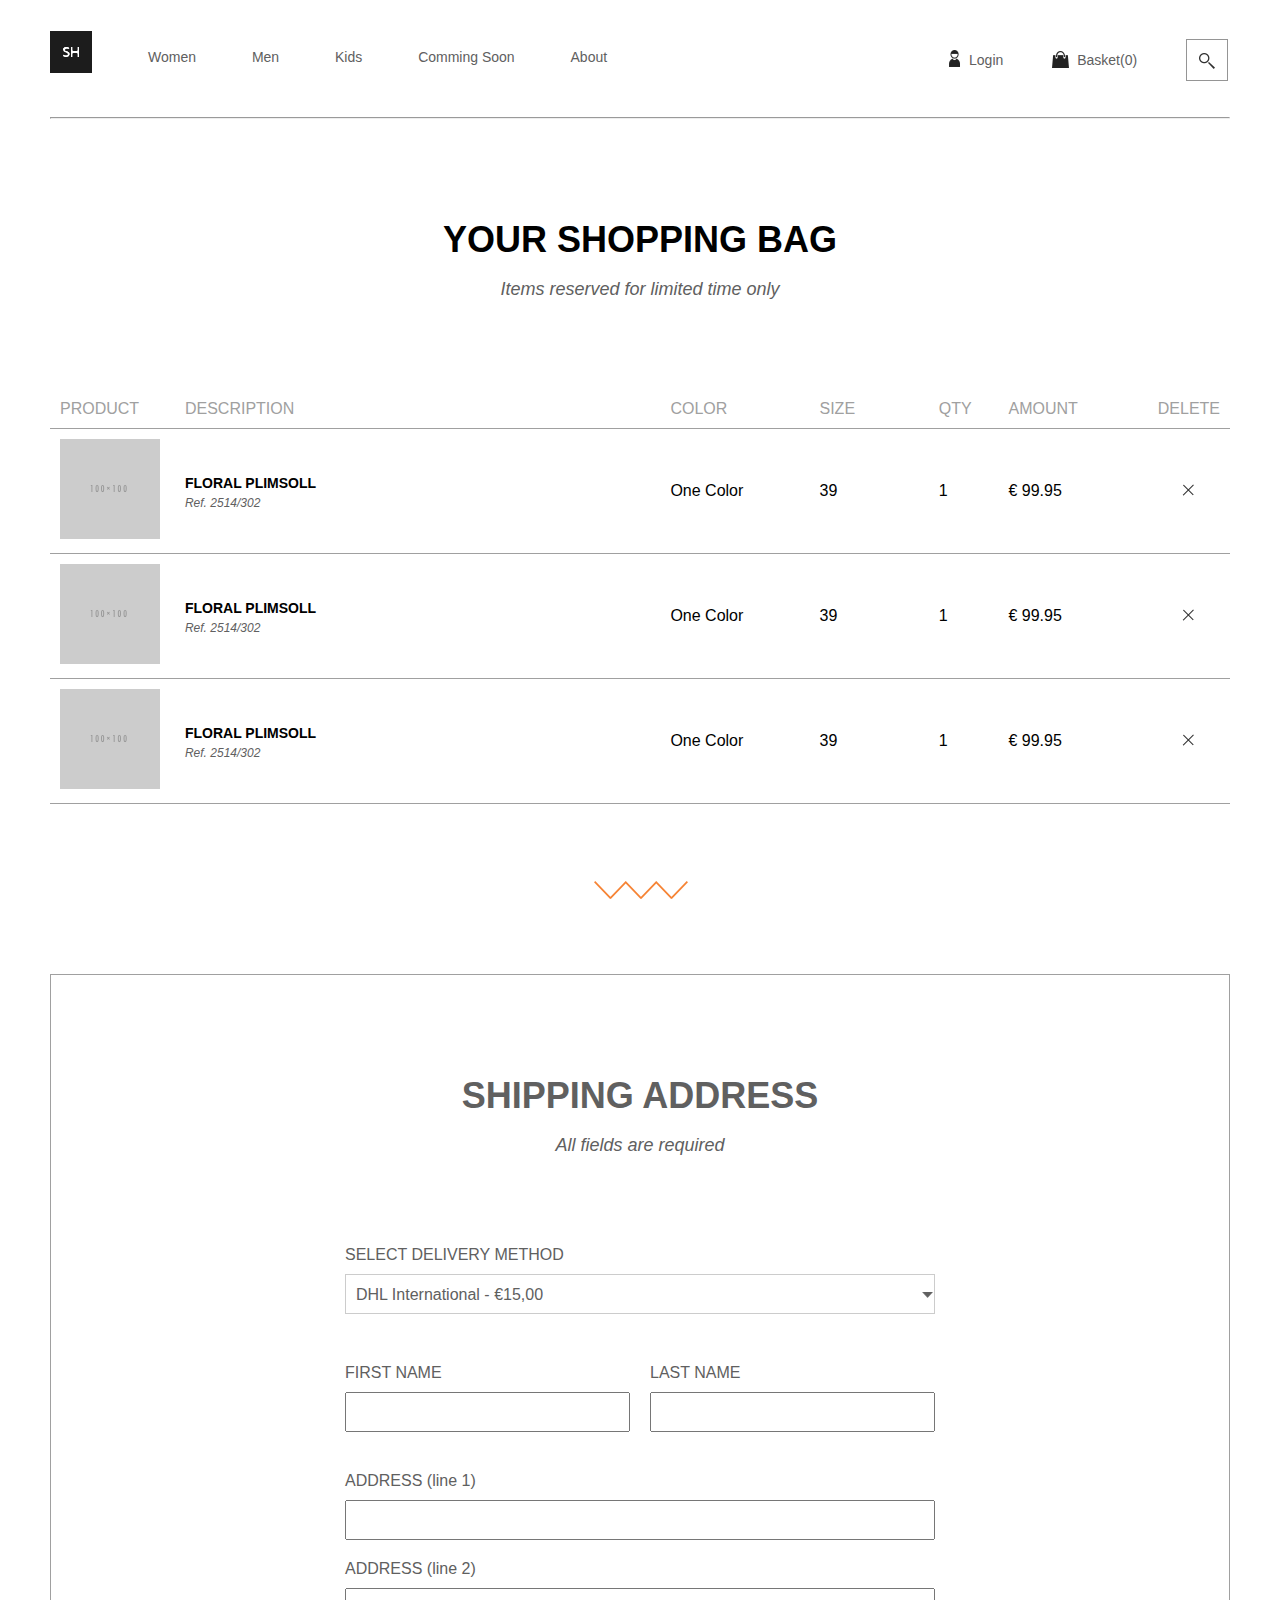
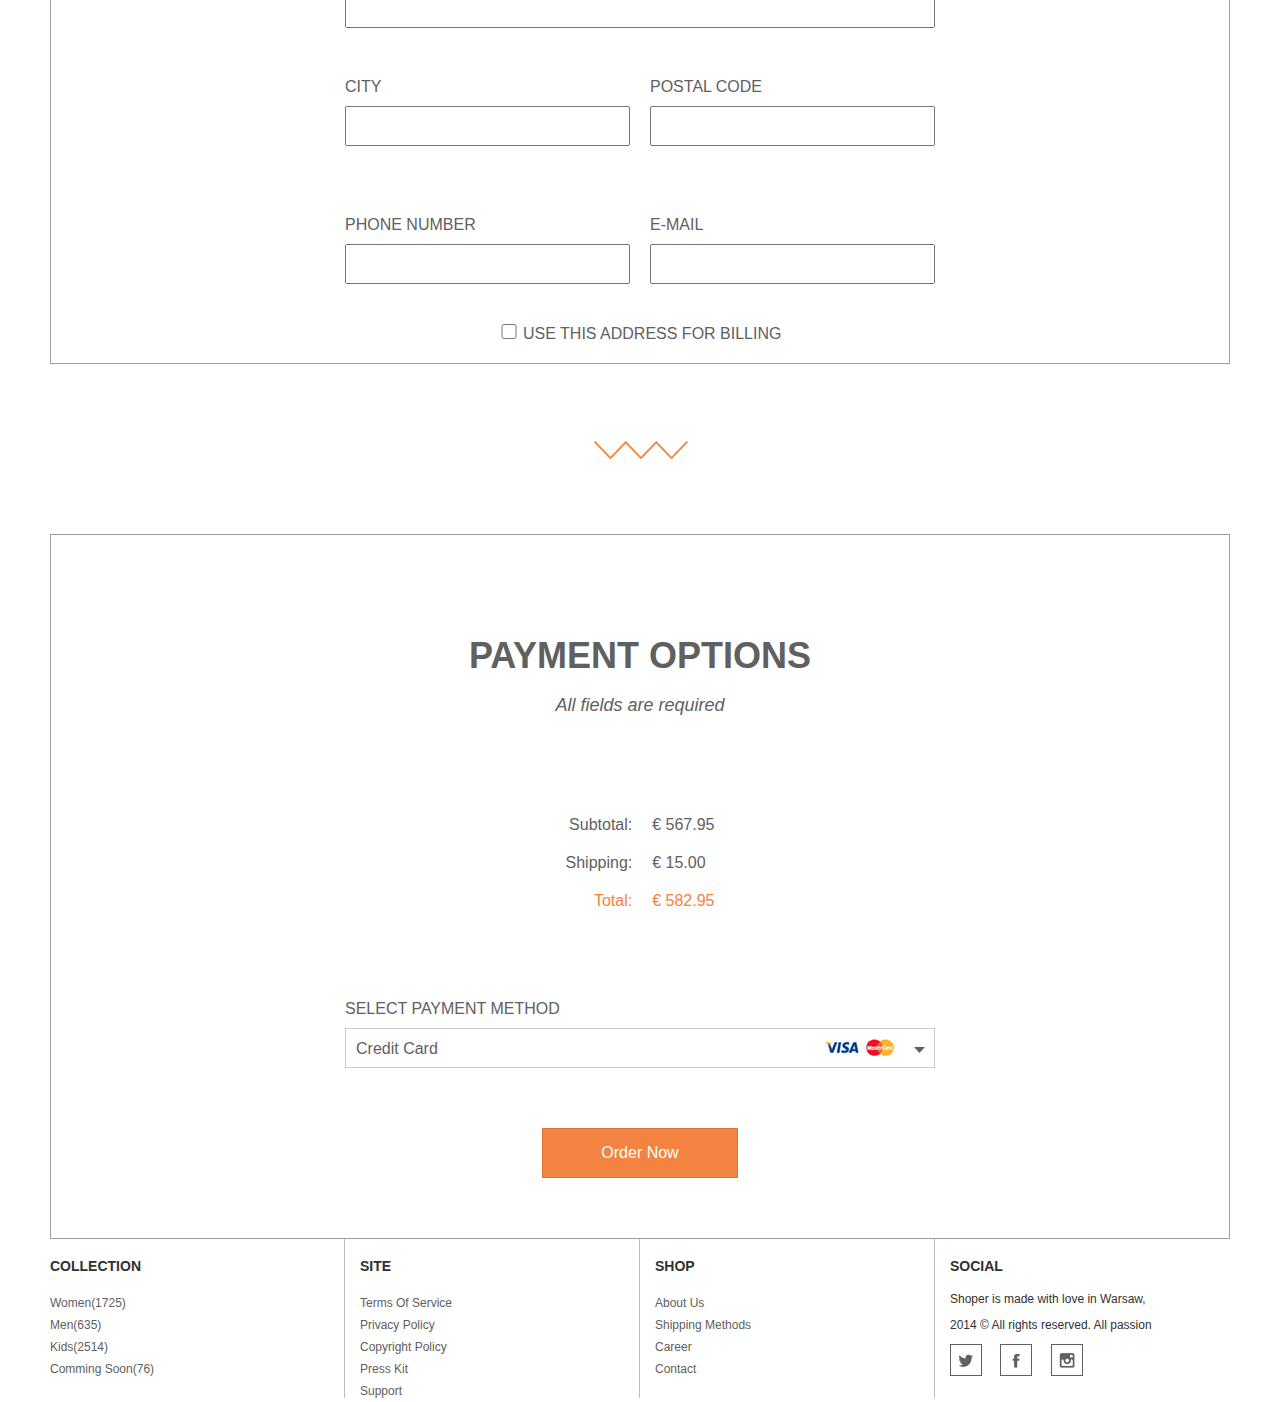
==== commit aa9a76e2: "add all uppercase transformations" ====
--- a/Assignments/cart.html
+++ b/Assignments/cart.html
@@ -116,11 +116,11 @@
 								</div>
 							</div>
 							<div>
-								<label for="address-line-1">Address<span>(line 1)</span></label>
+								<label for="address-line-1">Address <span>(line 1)</span></label>
 								<input type="text" name="address-line-1">
 							</div>
 							<div>
-								<label for="address-line-2">Address<span>(line 2)</span></label>
+								<label for="address-line-2">Address <span>(line 2)</span></label>
 								<input type="text" name="address-line-2">
 							</div>
 							<div class="grid clearfix">
--- a/Assignments/styles/main.css
+++ b/Assignments/styles/main.css
@@ -396,7 +396,11 @@
 
 .shipping-form label {
 	display: block;
+	text-transform: uppercase;
 	margin: 10px auto;
+}
+.shipping-form label > span {
+	text-transform: none;
 }
 .shipping-form div {
 	margin: 20px auto;
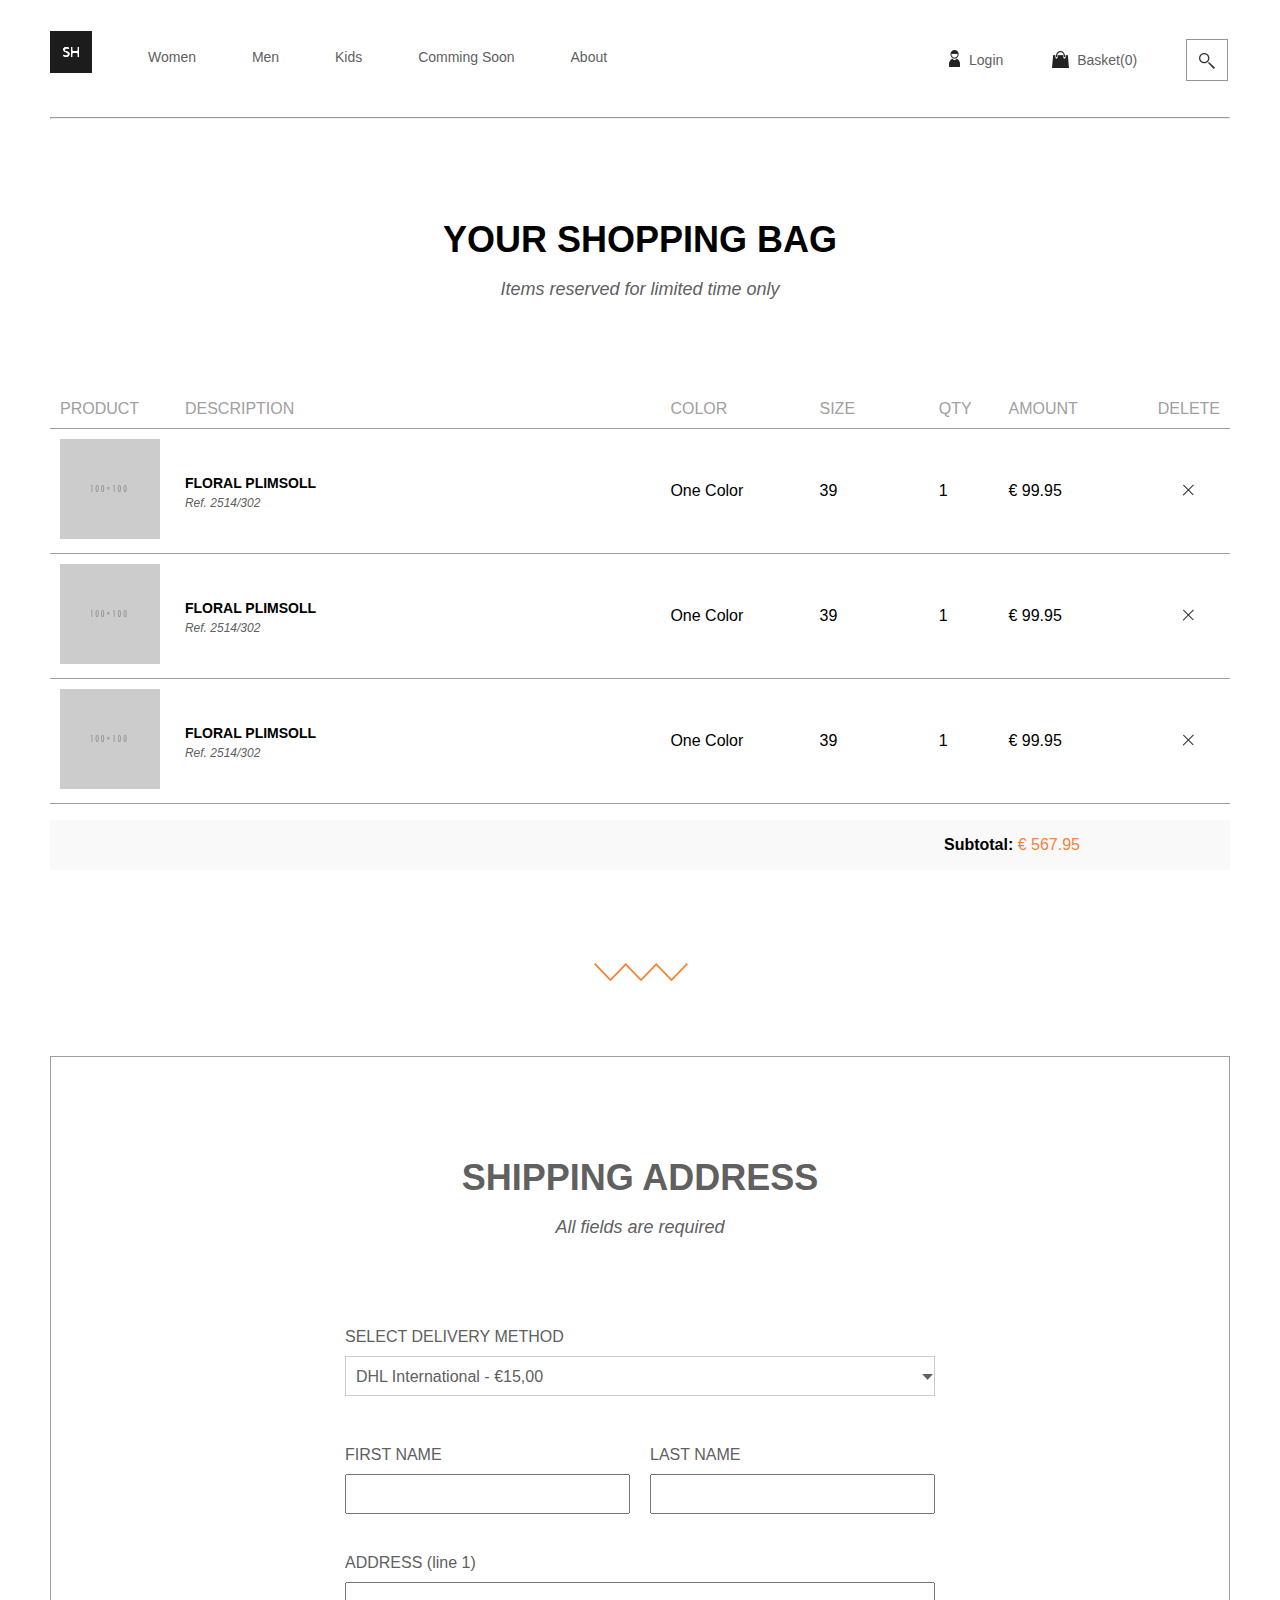
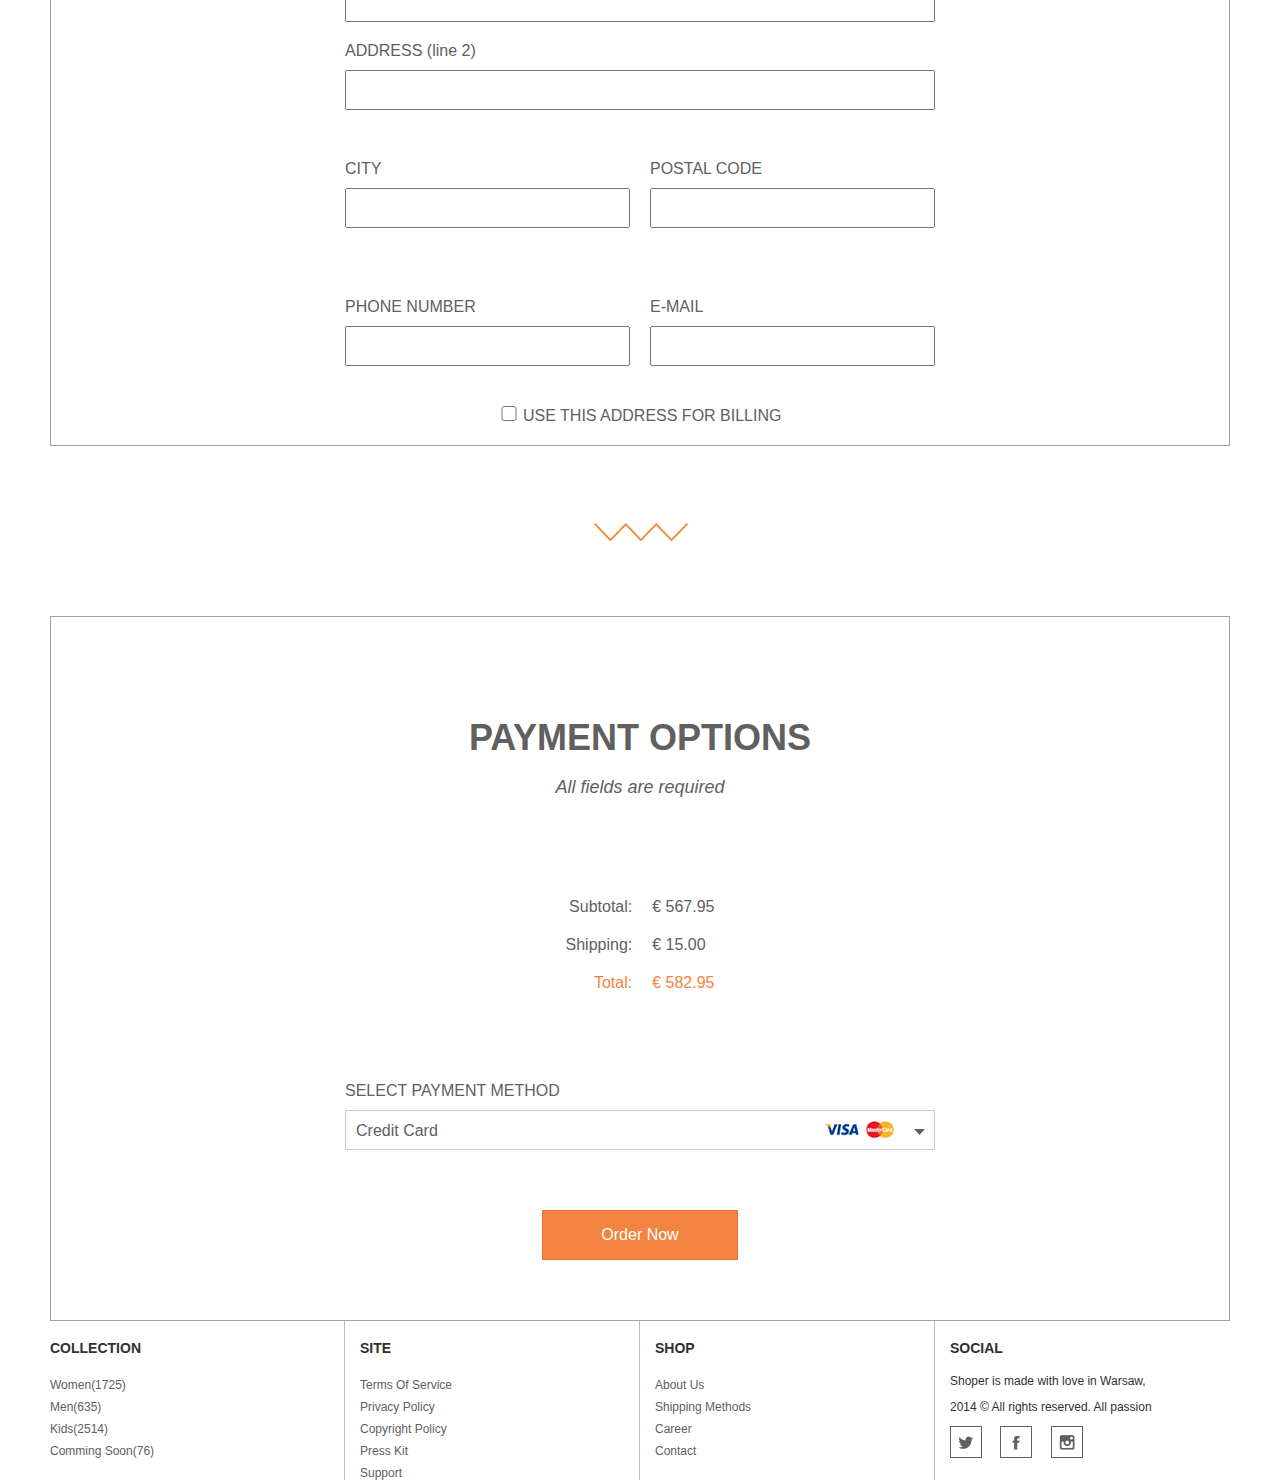
==== commit 22c80899: "add missing subtotal to products table" ====
--- a/Assignments/cart.html
+++ b/Assignments/cart.html
@@ -89,6 +89,7 @@
 							<td class="purchases__single-item-data__delete"><a href="#"><p>Delete</p></a></td>
 						</tr>
 					</table>
+					<div class="purchases__total"><p>Subtotal: <span>567.95</span></p></div>
 				</div>
 			</section>
 			<section class="custom-separator"></section>
--- a/Assignments/styles/main.css
+++ b/Assignments/styles/main.css
@@ -381,6 +381,18 @@
 	/*background: url('../images/cross.png') no-repeat right #fff;*/
 	background:url('../images/cross.png') 50% 50% no-repeat no-repeat;
 }
+.purchases__total {
+	background-color: #f9f9f9;
+	line-height: 50px;
+	text-align: right;
+	padding-right: 150px;
+	font-weight: bold;
+}
+.purchases__total p > span {
+	font-weight: normal;
+	color: #f48240;
+}
+
 .box-shape {
 	border: 1px solid #a0a0a0;
 }
@@ -475,7 +487,8 @@
 
 }
 .purchases__single-item-data__amount p::before,
-.total-calculation td:last-child::before {
+.total-calculation td:last-child::before,
+.purchases__total p > span::before {
 	content: "\20AC \00a0";
 }
 
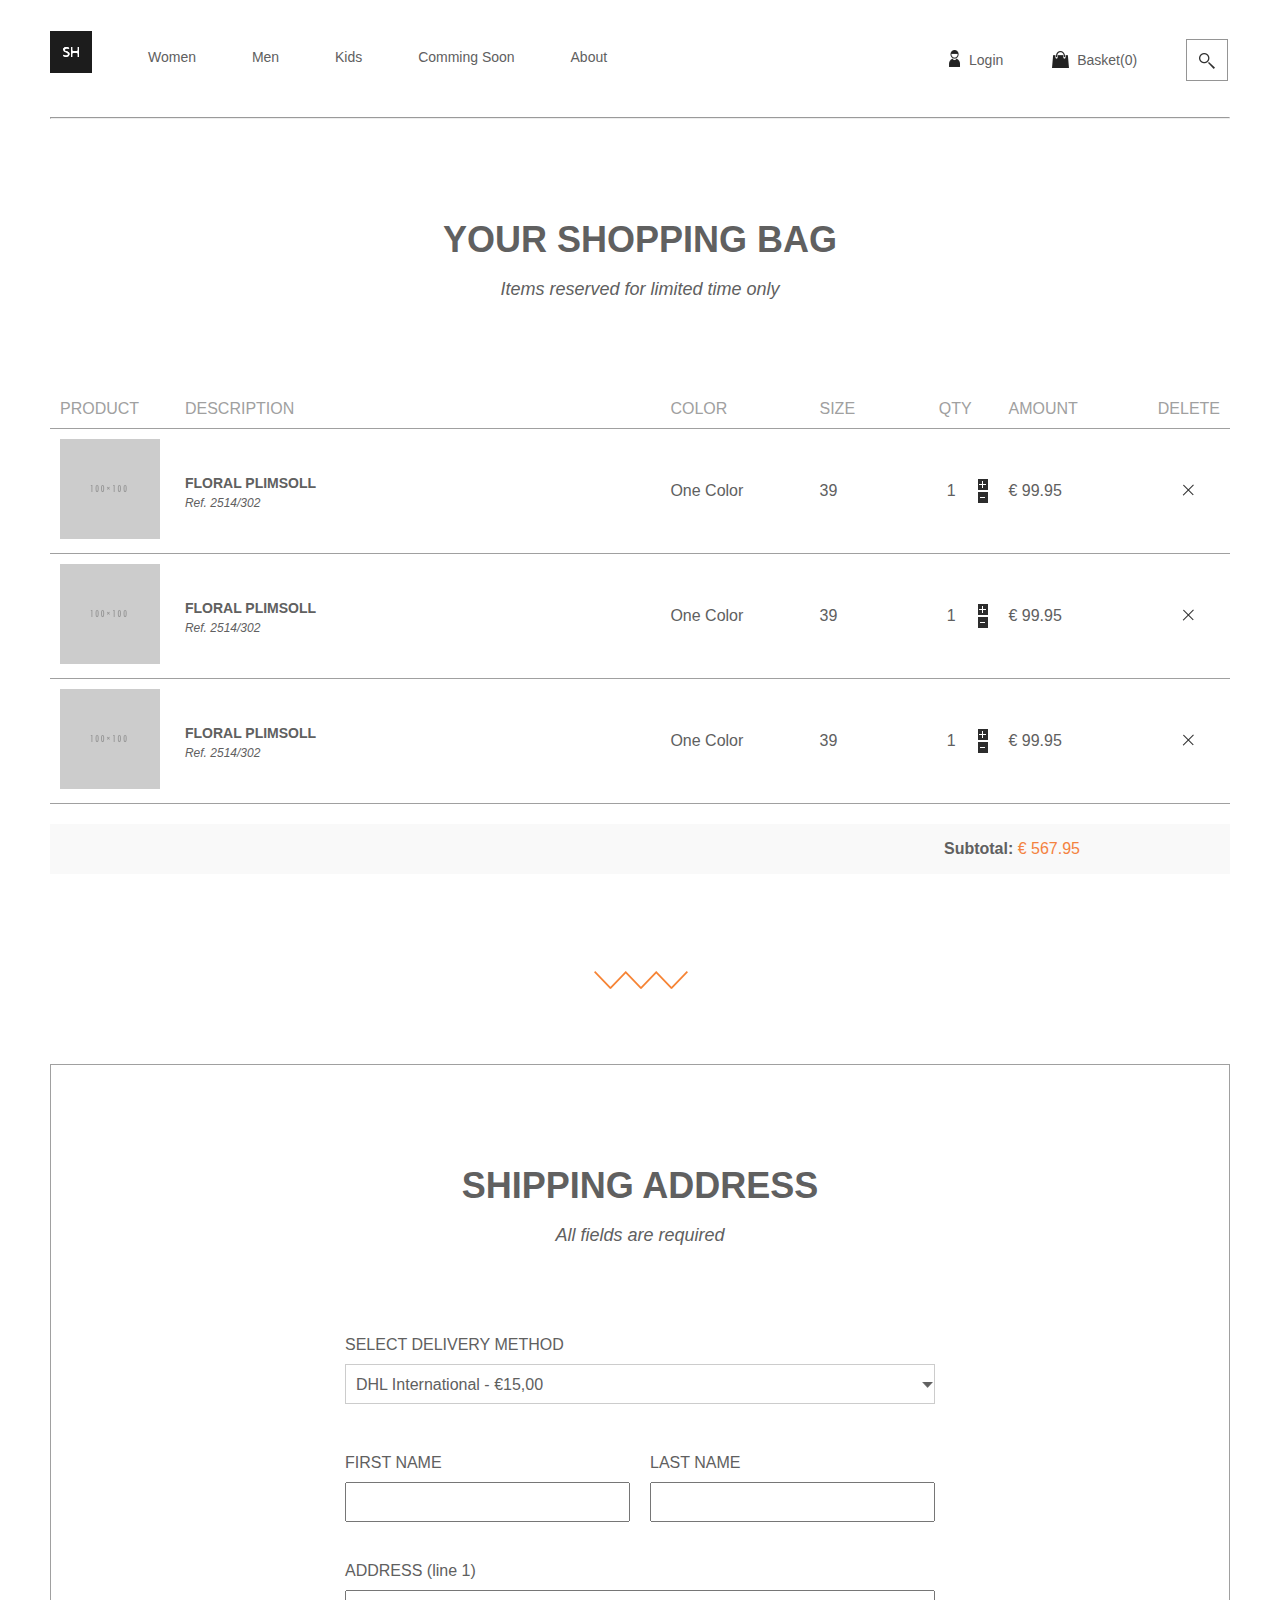
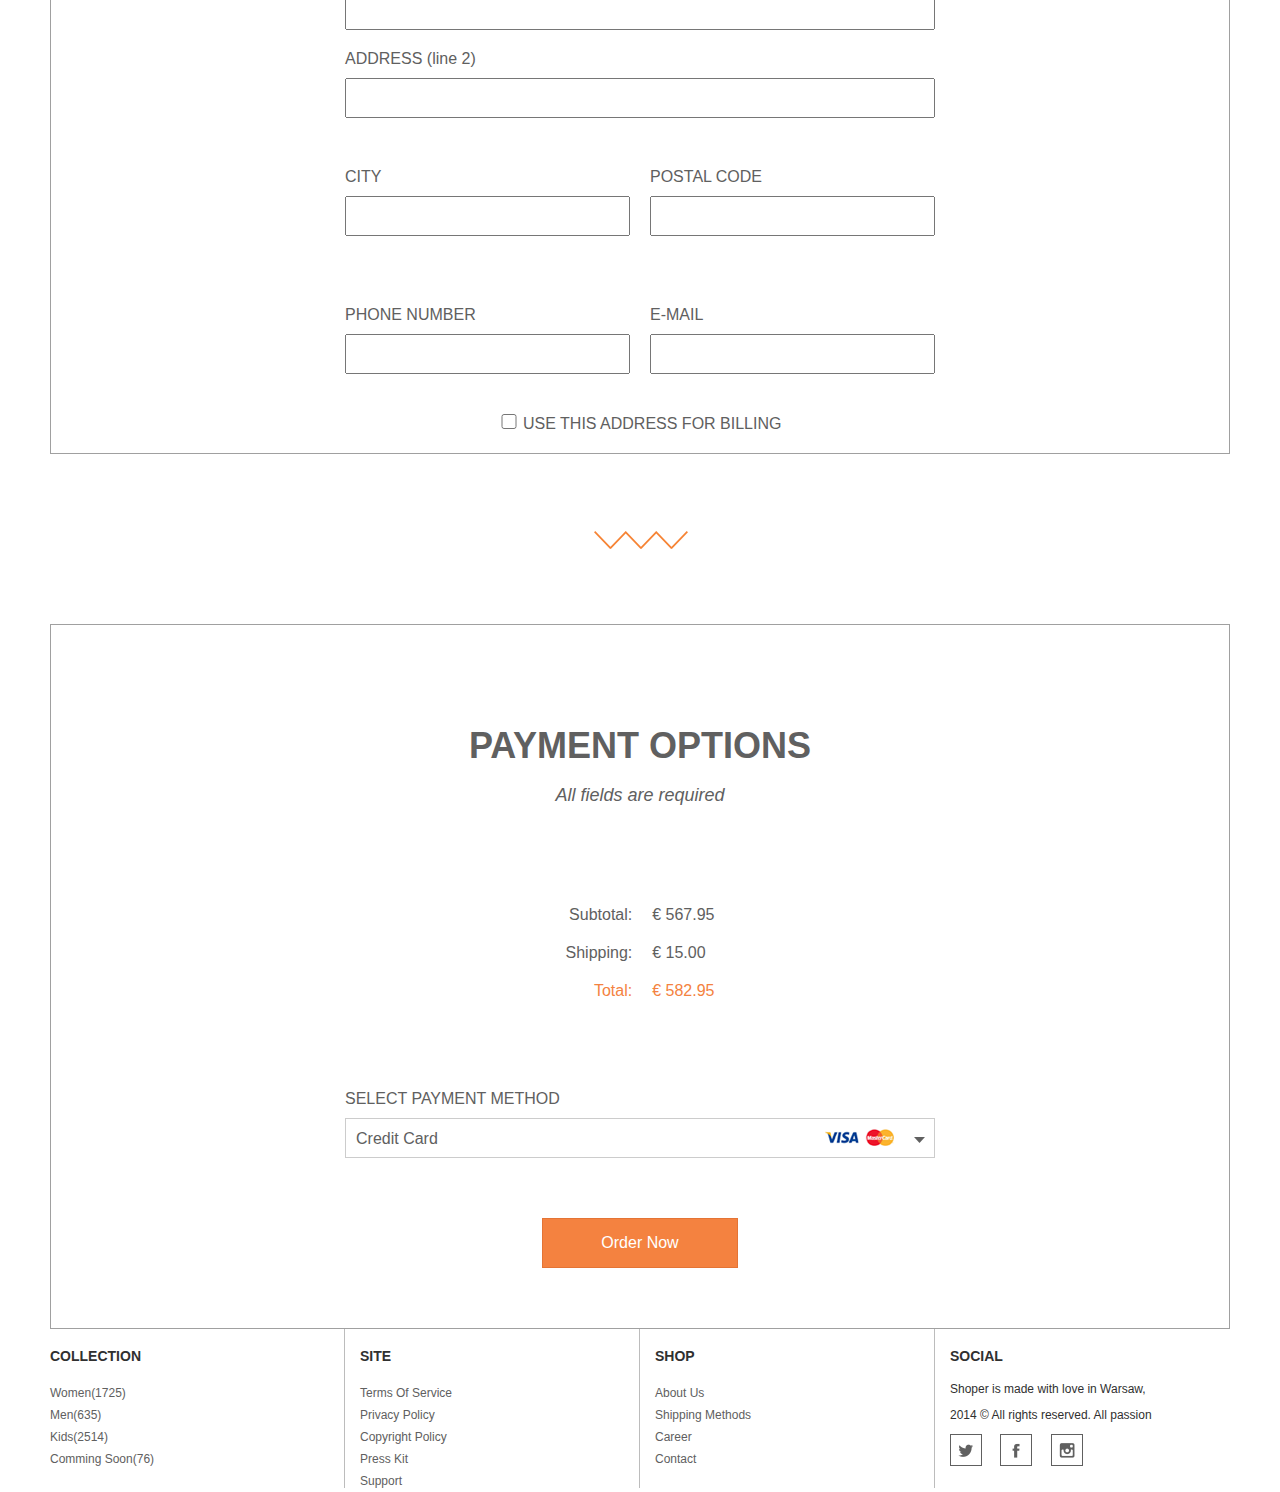
==== commit 81c8180f: "add products table inside the form and add custom incrementing number field" ====
--- a/Assignments/cart.html
+++ b/Assignments/cart.html
@@ -32,69 +32,70 @@
 			<div class="separator"><hr></div>
 		</header>
 		<main>
-			<section>
-				<h2 class="section-title">Your Shopping Bag</h2>
-				<p class="section-subtitle">Items reserved for limited time only</p>
-				<div class="purchases">
-					<table>
-						<tr>
-							<th>Product</th>
-							<th>Description</th>
-							<th>Color</th>
-							<th>Size</th>
-							<th>Qty</th>
-							<th>Amount</th>
-							<th>Delete</th>
-						</tr>
-						<tr class="purchases__single-item-data">
-							<td class="purchases__single-item-data__img">
-								<a href="#"><img src="images/cart-item.png"/></a>
-							</td>
-							<td class="purchases__single-item-data__description">
-								<p class="purchases__single-item-data__description__name">Floral Plimsoll</p>
-								<p class="purchases__single-item-data__description__ref">Ref. 2514/302</p>
-							</td>
-							<td class="purchases__single-item-data__color">One Color</td>
-							<td class="purchases__single-item-data__size">39</td>
-							<td class="purchases__single-item-data__qty">1</td>
-							<td class="purchases__single-item-data__amount"><p>99.95</p></td>
-							<td class="purchases__single-item-data__delete"><a href="#"><p>Delete</p></a></td>
-						</tr>
-						<tr class="purchases__single-item-data">
-							<td class="purchases__single-item-data__img">
-								<a href="#"><img src="images/cart-item.png"/></a>
-							</td>
-							<td class="purchases__single-item-data__description">
-								<p class="purchases__single-item-data__description__name">Floral Plimsoll</p>
-								<p class="purchases__single-item-data__description__ref">Ref. 2514/302</p>
-							</td>
-							<td class="purchases__single-item-data__color">One Color</td>
-							<td class="purchases__single-item-data__size">39</td>
-							<td class="purchases__single-item-data__qty">1</td>
-							<td class="purchases__single-item-data__amount"><p>99.95</p></td>
-							<td class="purchases__single-item-data__delete"><a href="#"><p>Delete</p></a></td>
-						</tr>
-						<tr class="purchases__single-item-data">
-							<td class="purchases__single-item-data__img">
-								<a href="#"><img src="images/cart-item.png"/></a>
-							</td>
-							<td class="purchases__single-item-data__description">
-								<p class="purchases__single-item-data__description__name">Floral Plimsoll</p>
-								<p class="purchases__single-item-data__description__ref">Ref. 2514/302</p>
-							</td>
-							<td class="purchases__single-item-data__color">One Color</td>
-							<td class="purchases__single-item-data__size">39</td>
-							<td class="purchases__single-item-data__qty">1</td>
-							<td class="purchases__single-item-data__amount"><p>99.95</p></td>
-							<td class="purchases__single-item-data__delete"><a href="#"><p>Delete</p></a></td>
-						</tr>
-					</table>
-					<div class="purchases__total"><p>Subtotal: <span>567.95</span></p></div>
-				</div>
-			</section>
-			<section class="custom-separator"></section>
+
 			<section>
 				<form class="shipping-form">
+					<section>
+						<h2 class="section-title">Your Shopping Bag</h2>
+						<p class="section-subtitle">Items reserved for limited time only</p>
+						<div class="purchases">
+							<table>
+								<tr>
+									<th>Product</th>
+									<th>Description</th>
+									<th>Color</th>
+									<th>Size</th>
+									<th>Qty</th>
+									<th>Amount</th>
+									<th>Delete</th>
+								</tr>
+								<tr class="purchases__single-item-data">
+									<td class="purchases__single-item-data__img">
+										<a href="#"><img src="images/cart-item.png"/></a>
+									</td>
+									<td class="purchases__single-item-data__description">
+										<p class="purchases__single-item-data__description__name">Floral Plimsoll</p>
+										<p class="purchases__single-item-data__description__ref">Ref. 2514/302</p>
+									</td>
+									<td class="purchases__single-item-data__color">One Color</td>
+									<td class="purchases__single-item-data__size">39</td>
+									<td class="purchases__single-item-data__qty"><input type="number" value="1"/></td>
+									<td class="purchases__single-item-data__amount"><p>99.95</p></td>
+									<td class="purchases__single-item-data__delete"><a href="#"><p>Delete</p></a></td>
+								</tr>
+								<tr class="purchases__single-item-data">
+									<td class="purchases__single-item-data__img">
+										<a href="#"><img src="images/cart-item.png"/></a>
+									</td>
+									<td class="purchases__single-item-data__description">
+										<p class="purchases__single-item-data__description__name">Floral Plimsoll</p>
+										<p class="purchases__single-item-data__description__ref">Ref. 2514/302</p>
+									</td>
+									<td class="purchases__single-item-data__color">One Color</td>
+									<td class="purchases__single-item-data__size">39</td>
+									<td class="purchases__single-item-data__qty"><input type="number" value="1"/></td>
+									<td class="purchases__single-item-data__amount"><p>99.95</p></td>
+									<td class="purchases__single-item-data__delete"><a href="#"><p>Delete</p></a></td>
+								</tr>
+								<tr class="purchases__single-item-data">
+									<td class="purchases__single-item-data__img">
+										<a href="#"><img src="images/cart-item.png"/></a>
+									</td>
+									<td class="purchases__single-item-data__description">
+										<p class="purchases__single-item-data__description__name">Floral Plimsoll</p>
+										<p class="purchases__single-item-data__description__ref">Ref. 2514/302</p>
+									</td>
+									<td class="purchases__single-item-data__color">One Color</td>
+									<td class="purchases__single-item-data__size">39</td>
+									<td class="purchases__single-item-data__qty"><input type="number" value="1"/></td>
+									<td class="purchases__single-item-data__amount"><p>99.95</p></td>
+									<td class="purchases__single-item-data__delete"><a href="#"><p>Delete</p></a></td>
+								</tr>
+							</table>
+							<div class="purchases__total"><p>Subtotal: <span>567.95</span></p></div>
+						</div>
+					</section>
+					<section class="custom-separator"></section>
 					<section class="box-shape">
 						<h2 class="section-title">Shipping Address</h2>
 						<p class="section-subtitle">All fields are required</p>
--- a/Assignments/styles/main.css
+++ b/Assignments/styles/main.css
@@ -12,25 +12,21 @@
 	float: left;
 	margin: 10px 30px 0 0;
 	line-height: 104px;
-
 }
 .nav-wrapper {
 	display: inline-block;
 	float: left;
 	line-height: 114px;
-
 }
 .nav-wrapper ul{
 	margin: 0;
 	padding: 0;
 	list-style: none;
 	font-size: 14px;
-
 }
 .nav-wrapper li {
 	display: inline-block;
 	margin: 0 26px;
-
 }
 .nav-wrapper a {
 	color: #606060;
@@ -40,7 +36,6 @@
 .user-links {
 	float: right;
 	line-height: 114px;
-
 }
 .user-links ul{
 	margin: 0;
@@ -106,7 +101,6 @@
 	width: 39px;
 	height: 41px;
 	background:url('../images/search-dark-icon.png') 0% 50% no-repeat no-repeat;
-
 }
 .separator hr {
 	margin: 0;
@@ -267,7 +261,6 @@
 	text-align: center;
 	font-size: 14px;
 	margin: 130px 0px;
-
 }
 
 .category__type {
@@ -275,7 +268,6 @@
 	font-weight: bold;
 	text-transform: uppercase;
 	margin-bottom: 17px;
-
 }
 .category__more a {
 	font-size: 18px;
@@ -378,7 +370,6 @@
 	overflow: hidden;
 	text-indent: -9999px;
 	background-color: #fff;
-	/*background: url('../images/cross.png') no-repeat right #fff;*/
 	background:url('../images/cross.png') 50% 50% no-repeat no-repeat;
 }
 .purchases__total {
@@ -484,7 +475,6 @@
 	width: 100%;
 	height: 170px;
 	background: url('../images/arrows-separator.png') no-repeat center #fff;
-
 }
 .purchases__single-item-data__amount p::before,
 .total-calculation td:last-child::before,
@@ -496,7 +486,30 @@
 	color: #f48240;
 }
 
-
+input[type=number] {
+    background: url('../images/numberfield-arrows.png') no-repeat right #fff ;  
+    border: 0;
+    height: 30px;
+    line-height: 30px;
+    font-size: 16px;
+    padding: 0 8px;
+}
+input[type=number]::-webkit-inner-spin-button { 
+    -webkit-appearance: none;
+    cursor:pointer;
+    display:block;
+    width:8px;
+    color: #333;
+    text-align:right;
+    position:relative;
+    left: 8px;
+}
+
+input[type=number]:hover::-webkit-inner-spin-button { 
+    background: url('../images/numberfield-arrows.png') no-repeat right #fff ;  
+    width: 10px;
+    height: 24px;
+}
 footer {
 	font-size: 12px;
 	color: #303030;
@@ -517,7 +530,6 @@
 	padding: 0;
 	list-style: none;
 	line-height: 22px;
-
 }
 
 footer a {
